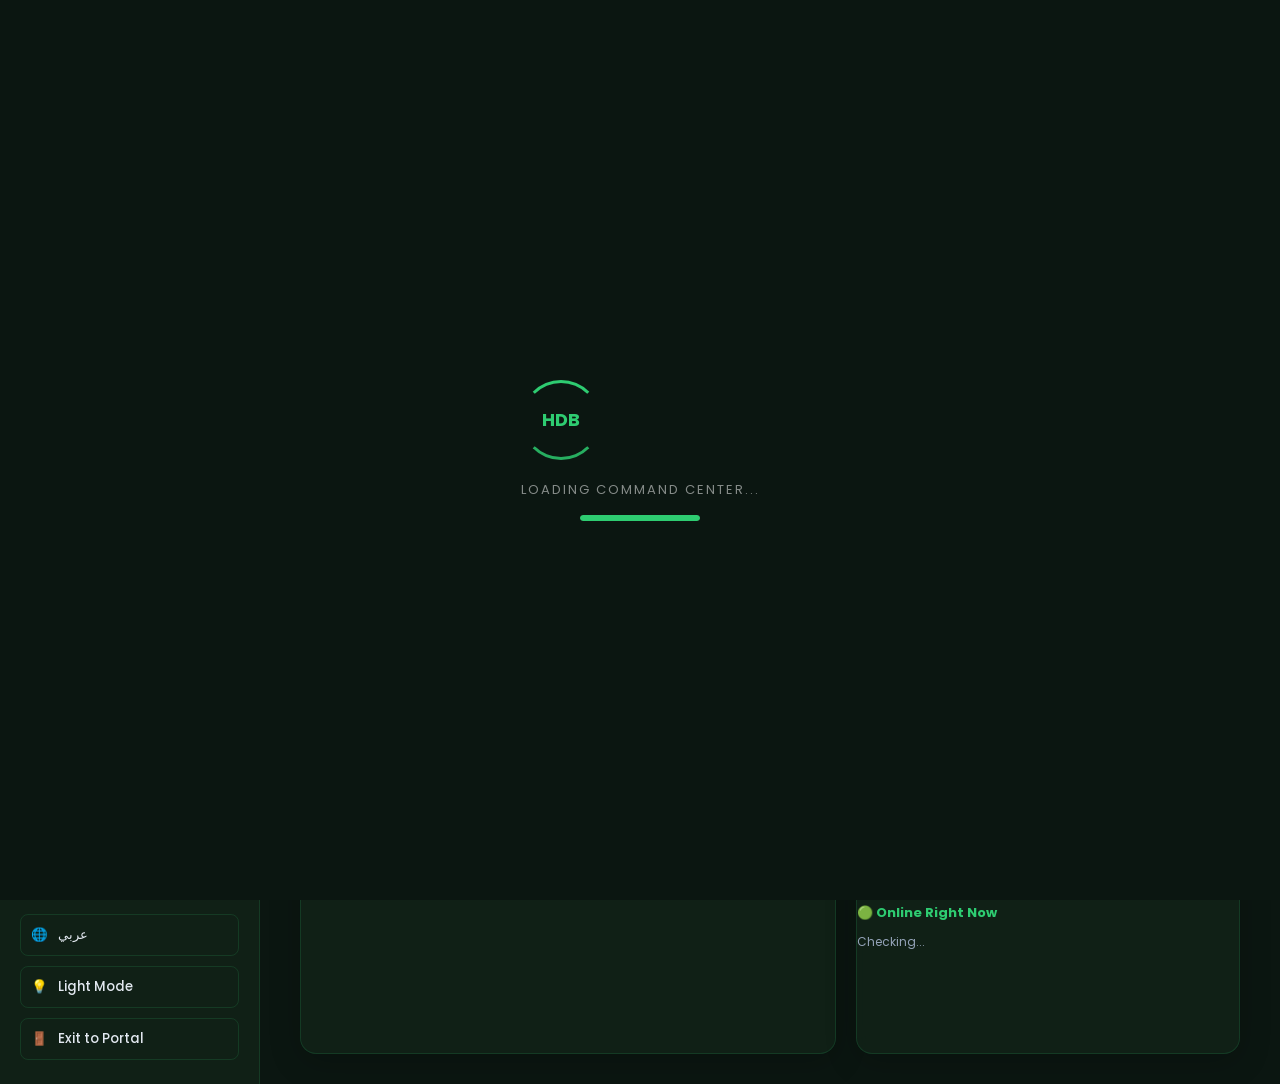
==== admin-dashboard/index.html @ 2ed412ab "Add files via upload" ====
<!DOCTYPE html>
<html lang="en" dir="ltr">
<head>
    <meta charset="UTF-8">
    <meta name="viewport" content="width=device-width, initial-scale=1.0">
    <title>HDB - Admin Command Center</title>
    <!-- Fonts: Poppins for English, Cairo for Arabic -->
    <link href="https://fonts.googleapis.com/css2?family=Poppins:wght@300;400;600;700&family=Cairo:wght@400;600;700;800&display=swap" rel="stylesheet">
    <!-- Chart.js for graphs -->
    <script src="https://cdn.jsdelivr.net/npm/chart.js"></script>
    <!-- Firebase -->
    <script src="https://www.gstatic.com/firebasejs/9.22.1/firebase-app-compat.js"></script>
    <script src="https://www.gstatic.com/firebasejs/9.22.1/firebase-firestore-compat.js"></script>
    
    <link rel="stylesheet" href="dashboard.css">
</head>
<body class="dark-theme">

    <!-- Skeleton Loader overlay -->
    <div id="loader" class="loader-overlay">
        <div style="text-align:center;">
            <div class="hdb-spinner">
                <div class="spinner-ring"></div>
                <span class="spinner-text">HDB</span>
            </div>
            <div style="margin-top:20px; color:rgba(255,255,255,0.5); font-size:13px; letter-spacing:2px;">LOADING COMMAND CENTER...</div>
            <div style="display:flex; gap:8px; justify-content:center; margin-top:15px;">
                <div style="width:120px; height:6px; background:rgba(255,255,255,0.1); border-radius:3px; overflow:hidden;"><div style="width:0%; height:100%; background:var(--primary); border-radius:3px; animation:skeletonProgress 8s linear forwards;"></div></div>
            </div>
        </div>
        <style>@keyframes skeletonProgress{to{width:100%}}</style>
    </div>

    <!-- Agent Profile Modal -->
    <div id="agentProfileModal" style="display:none; position:fixed; top:0; left:0; width:100vw; height:100vh; background:rgba(0,0,0,0.8); backdrop-filter:blur(8px); z-index:999999; justify-content:center; align-items:center;">
        <div class="glass-card" style="width: 620px; max-width:95%; padding:30px; position:relative; max-height: 90vh; overflow-y: auto;">
            <button onclick="closeAgentProfile()" style="position:absolute; top:15px; right:15px; background:rgba(255,255,255,0.1); border:none; color:white; font-size:16px; width:30px; height:30px; border-radius:50%; cursor:pointer; display:flex; justify-content:center; align-items:center;">✖</button>
            <button onclick="printAgentReport()" style="position:absolute; top:15px; right:55px; background:rgba(39,174,96,0.2); border:1px solid rgba(39,174,96,0.4); color:#2ecc71; font-size:12px; padding:4px 10px; border-radius:20px; cursor:pointer; font-weight:bold;">🖨️ Print Report</button>
            <div id="agentProfileContent">Loading...</div>
            <div id="agentSearchCloud" style="margin-top:20px; padding-top:15px; border-top:1px solid rgba(255,255,255,0.08);"></div>
        </div>
    </div>

    <!-- Custom Export Modal -->
    <div id="exportModal" style="display:none; position:fixed; top:0; left:0; width:100vw; height:100vh; background:rgba(0,0,0,0.8); backdrop-filter:blur(8px); z-index:999999; justify-content:center; align-items:center;">
        <div class="glass-card" style="width: 450px; max-width:95%; padding:30px; position:relative;">
            <button onclick="closeExportModal()" style="position:absolute; top:15px; right:15px; background:rgba(255,255,255,0.1); border:none; color:white; font-size:16px; width:30px; height:30px; border-radius:50%; cursor:pointer; display:flex; justify-content:center; align-items:center;">✖</button>
            <h2 style="margin:0 0 15px 0; color:var(--primary); display:flex; align-items:center; gap:10px;">📥 Professional Export</h2>
            <p style="font-size:13px; color:var(--text-muted); margin-bottom:20px;">Customize your report parameters below before generating the CSV.</p>
            
            <label style="display:block; margin-bottom:8px; font-size:14px; font-weight:bold;">Date Range:</label>
            <select id="exportDateRange" style="width:100%; padding:10px; border-radius:8px; border:1px solid rgba(255,255,255,0.1); background:rgba(0,0,0,0.3); color:white; margin-bottom:15px;">
                <option value="all">All Time</option>
                <option value="today">Today</option>
                <option value="week">Last 7 Days</option>
                <option value="month">Last 30 Days</option>
            </select>

            <label style="display:block; margin-bottom:8px; font-size:14px; font-weight:bold;">Data to Export:</label>
            <div style="margin-bottom:25px;">
                <label style="display:flex; align-items:center; gap:10px; margin-bottom:10px;"><input type="checkbox" id="expOverview" checked> System Overview KPIs</label>
                <label style="display:flex; align-items:center; gap:10px; margin-bottom:10px;"><input type="checkbox" id="expAgents" checked> Agents Compliance & Behavior</label>
                <label style="display:flex; align-items:center; gap:10px; margin-bottom:10px;"><input type="checkbox" id="expMails" checked> Detailed Mails Intelligence</label>
            </div>

            <button onclick="executeProfessionalExport()" style="width:100%; background:var(--primary); color:white; border:none; padding:12px; border-radius:8px; font-weight:bold; cursor:pointer; font-size:15px; transition:0.2s;" onmouseover="this.style.background='#27ae60'" onmouseout="this.style.background='var(--primary)'">Generate & Download Report</button>
        </div>
    </div>

    <div class="dashboard-wrapper">
        <!-- Sidebar Navigation -->
        <nav class="sidebar">
            <div class="logo-area" style="flex-direction: column; text-align: center; justify-content: center; padding-top: 20px;">
                <div style="background: rgba(255,255,255,0.05); padding: 10px; border-radius: 12px; margin-bottom: 10px;">
                    <img src="https://i.ibb.co/rR1NtqSF/logo.png" alt="HDB" style="width: 140px; display: block; margin: 0 auto; filter: drop-shadow(0 4px 18px rgba(39,174,96,0.2));">
                </div>
                <h2 data-i18n="admin_panel" class="sidebar-title" style="color: var(--primary);">Quality Admin</h2>
            </div>
            
            <ul class="nav-links">
                <li class="active" onclick="switchTab('overview')">
                    <span class="icon">📊</span> <span data-i18n="overview">Overview KPIs</span>
                </li>
                <li onclick="switchTab('agents')">
                    <span class="icon">👥</span> <span data-i18n="agents_monitor">Agent Behavior</span>
                </li>
                <li onclick="switchTab('mails')">
                    <span class="icon">📧</span> <span data-i18n="mail_analytics">Mail Intelligence</span>
                </li>
                <li onclick="switchTab('controls')">
                    <span class="icon">🕹️</span> <span data-i18n="master_controls">Master Controls</span>
                </li>
                <li onclick="switchTab('audit')">
                    <span class="icon">🛡️</span> <span data-i18n="security_audit">Audit Log</span>
                </li>
                <li onclick="switchTab('admincore')" style="border-top: 1px dashed rgba(255,255,255,0.1); margin-top:10px; padding-top:10px;">
                    <span class="icon">💻</span> <span>Admin Core</span>
                </li>
                <li onclick="switchTab('recycle')">
                    <span class="icon">🗑️</span> <span>Recycle Bin</span>
                    <span style="font-size:10px; background:#e74c3c; color:white; padding:2px 6px; border-radius:20px; margin-left:5px; font-weight:bold;">NEW</span>
                </li>
            </ul>

            <div class="bottom-actions">
                <button class="action-btn" onclick="toggleLanguage()">
                    🌐 <span data-i18n="switch_lang">عربي</span>
                </button>
                <button class="action-btn" onclick="toggleTheme()">
                    💡 <span data-i18n="switch_theme">Light Mode</span>
                </button>
                <button class="action-btn danger-btn" onclick="window.location.href='../Mail_tool2.html'">
                    🚪 <span data-i18n="exit_dashboard">Exit to Portal</span>
                </button>
            </div>
        </nav>

        <!-- Main Content Area -->
        <main class="main-content">
            <!-- 🔴 Global Ticker Bar -->
            <div id="tickerBar" style="background:linear-gradient(90deg,rgba(39,174,96,0.15),rgba(39,174,96,0.05)); border-bottom:1px solid rgba(39,174,96,0.2); padding:6px 20px; display:flex; align-items:center; gap:15px; overflow:hidden; white-space:nowrap;">
                <span style="font-size:11px; font-weight:bold; color:var(--primary); letter-spacing:1px; flex-shrink:0;">⚡ LIVE</span>
                <div id="tickerContent" style="display:flex; gap:40px; animation:ticker 25s linear infinite; font-size:12px; color:var(--text-muted);">Loading ticker...</div>
            </div>
            <style>@keyframes ticker { 0%{transform:translateX(0)} 100%{transform:translateX(-50%)} }</style>

            <!-- Header -->
            <header class="top-header">
                <div class="header-titles">
                    <h1 id="pageTitle" data-i18n="overview">Overview KPIs</h1>
                    <div class="live-indicator">
                        <span class="pulse-dot"></span>
                        <span data-i18n="live_feed">Live System Feed</span>
                    </div>
                </div>
                
                <!-- Latency + Date Range Filter -->
                <div class="global-filters">
                    <span id="latencyBadge" style="font-size:12px; padding:4px 10px; border-radius:20px; background:rgba(46,204,113,0.15); color:#2ecc71; margin-right:5px;">⚡ --ms</span>
                    <label style="color:var(--text-muted); font-size: 13px;" data-i18n="filter_by">Time Range:</label>
                    <select id="globalDateFilter" onchange="applyDateFilter()">
                        <option value="today" data-i18n="today">Today</option>
                        <option value="week" data-i18n="this_week">This Week</option>
                        <option value="month" data-i18n="this_month">This Month</option>
                        <option value="all" data-i18n="all_time" selected>All Time</option>
                    </select>
                    <button class="refresh-btn" onclick="forceRefresh()" title="Sync Data">🔄</button>
                    <button class="refresh-btn" onclick="openExportModal()" title="Export Professional Report" style="background:rgba(39,174,96,0.2); border-color:rgba(39,174,96,0.4);">📥 Export CSV</button>
                </div>
            </header>

            <!-- 1. OVERVIEW section -->
            <section id="view-overview" class="view-section active">
                <div class="kpi-grid">
                    <!-- KPI 1 -->
                    <div class="glass-card kpi-card flip-card-container" onclick="flipCard(this)">
                        <div class="flip-card-inner">
                            <div class="flip-card-front">
                                <span class="kpi-icon">📝</span>
                                <div class="kpi-info">
                                    <span class="kpi-val"><span class="counter" data-target="1245">0</span></span>
                                    <span class="kpi-title" data-i18n="total_mails">Total Published Mails</span>
                                </div>
                                <div class="trend positive">↑ 12% <span data-i18n="vs_last_month">vs last month</span></div>
                            </div>
                            <div class="flip-card-back">
                                <h4>Breakdown</h4>
                                <p>Urgent: 140</p>
                                <p>Updates: 800</p>
                                <p>Policies: 305</p>
                            </div>
                        </div>
                    </div>
                    <!-- KPI 2 -->
                    <div class="glass-card kpi-card flip-card-container" onclick="flipCard(this)">
                        <div class="flip-card-inner">
                            <div class="flip-card-front">
                                <span class="kpi-icon">📖</span>
                                <div class="kpi-info">
                                    <span class="kpi-val"><span class="counter" data-target="86">0</span>%</span>
                                    <span class="kpi-title" data-i18n="read_rate">Global Read Rate</span>
                                </div>
                                <div class="trend positive">↑ 4% <span data-i18n="vs_last_month">vs last month</span></div>
                            </div>
                            <div class="flip-card-back">
                                <h4>Details</h4>
                                <p>Unread Mails: <span style="color:var(--danger)">174</span></p>
                                <p>Conf. Rate: <span id="confRateVal" style="color:var(--primary); font-weight:bold;">--</span></p>
                            </div>
                        </div>
                    </div>
                    <!-- KPI 3 -->
                    <div class="glass-card kpi-card highlight-card">
                        <span class="kpi-icon">⚡</span>
                        <div class="kpi-info">
                            <span class="kpi-val"><span class="counter" data-target="42">0</span></span>
                            <span class="kpi-title" data-i18n="active_now">Agents Active Now</span>
                        </div>
                        <div class="trend neutral">Steady traffic</div>
                    </div>
                    <!-- KPI 4 -->
                    <div class="glass-card kpi-card">
                        <span class="kpi-icon">🔍</span>
                        <div class="kpi-info">
                            <span class="kpi-val"><span class="counter" data-target="312">0</span></span>
                            <span class="kpi-title" data-i18n="searches_today">Searches Today</span>
                        </div>
                        <div class="trend negative">↓ 5% <span data-i18n="vs_yesterday">vs yesterday</span></div>
                    </div>
                </div>

                <!-- Advanced Analytics Row -->
                <div class="dashboard-row" style="margin-bottom: 20px;">
                    <div class="col-4 glass-card" style="padding: 20px; display:flex; align-items:center; justify-content:space-between;">
                        <div>
                            <h3 class="card-title" style="margin:0 0 10px 0;">⚡ System Health Score</h3>
                            <p id="dailySummaryText" style="color:var(--text-muted); font-size:13px; margin-bottom:5px;">Overall engagement, compliance & activity.</p>
                            <p id="readConsistencyText" style="font-size:12px; color:#f1c40f;"></p>
                        </div>
                        <div style="text-align:right;">
                            <div style="font-size:36px; font-weight:800; color:var(--primary);" id="healthScoreVal">--</div>
                            <span style="font-size:12px; font-weight:bold;" id="healthScoreLabel">Calculating...</span>
                        </div>
                    </div>
                    <div class="col-4 glass-card" style="padding: 20px;">
                        <h3 class="card-title" style="margin:0 0 15px 0;">🏎️ Fastest Reader Today</h3>
                        <div style="display:flex; align-items:center; gap:10px;">
                            <div id="fastestAvatar" style="width:40px; height:40px; border-radius:50%; background:linear-gradient(45deg, #f1c40f, #f39c12); color:white; display:flex; align-items:center; justify-content:center; font-weight:bold; font-size:18px;">?</div>
                            <div>
                                <div id="fastestName" style="font-weight:bold; font-size:16px;">Waiting for data...</div>
                                <div id="fastestTime" style="font-size:12px; color:var(--text-muted);">Response time: --</div>
                            </div>
                        </div>
                    </div>
                    <div class="col-4 glass-card" style="padding:20px;">
                        <h3 class="card-title" style="margin:0 0 15px 0;">⏱️ Avg Response Time</h3>
                        <div style="font-size:32px; font-weight:800; color:#a78bfa;" id="avgResponseTimeVal">--</div>
                        <div style="font-size:12px; color:var(--text-muted); margin-top:5px;">Minutes from publish → first read</div>
                        <div style="margin-top:10px; font-size:13px;">🔥 Best publish hour: <strong id="bestPublishHour" style="color:var(--primary);">--</strong></div>
                    </div>
                </div>

                <!-- 🚨 Urgent Unread Alert Bar -->
                <div id="urgentAlertBar" style="display:none; background:linear-gradient(90deg,rgba(239,68,68,0.2),rgba(239,68,68,0.05)); border:1px solid rgba(239,68,68,0.4); border-radius:10px; padding:12px 20px; margin-bottom:15px; display:flex; align-items:center; justify-content:space-between; flex-wrap:wrap; gap:10px; animation:pulseRed 2s ease infinite;">
                    <div style="display:flex; align-items:center; gap:10px;">
                        <span style="font-size:20px;">🚨</span>
                        <div>
                            <strong style="color:#ef4444;">Urgent Mail Alert</strong>
                            <div id="urgentAlertText" style="font-size:13px; color:var(--text-muted);">Checking for unread urgent mails...</div>
                        </div>
                    </div>
                    <button onclick="document.getElementById('urgentAlertBar').style.display='none'" style="background:rgba(239,68,68,0.2); border:1px solid rgba(239,68,68,0.4); color:#ef4444; padding:6px 12px; border-radius:8px; cursor:pointer; font-size:12px;">Dismiss</button>
                </div>
                <style>@keyframes pulseRed{0%,100%{box-shadow:0 0 0 0 rgba(239,68,68,0.3)} 50%{box-shadow:0 0 0 8px rgba(239,68,68,0)}}</style>

                <!-- Dead Mails Alert Row -->
                <div class="dashboard-row" style="margin-bottom:20px;">
                    <div class="glass-card col-12" style="padding:15px 20px; border:1px solid rgba(239,68,68,0.2); display:flex; align-items:center; justify-content:space-between; flex-wrap:wrap; gap:10px;">
                        <div>
                            <h3 class="card-title" style="margin:0; color:var(--danger);">🪦 Dead Mails Alert</h3>
                            <p style="font-size:13px; color:var(--text-muted); margin:5px 0 0;">Mails older than 7 days with less than 30% read rate — require admin attention.</p>
                        </div>
                        <div id="deadMailsAlert" style="font-size:13px; color:var(--text-muted);">Scanning...</div>
                    </div>
                </div>

                <div class="dashboard-row">
                    <!-- Chart -->
                    <div class="glass-card col-7">
                        <h3 data-i18n="pulse_chart" class="card-title">System Pulse (Read vs Publish)</h3>
                        <div style="height: 250px;">
                            <canvas id="pulseChart"></canvas>
                        </div>
                    </div>
                    
                    <!-- Top Searches + Live Agents -->
                    <div class="glass-card col-5">
                        <h3 data-i18n="top_searches" class="card-title">🔥 Top Search Topics</h3>
                        <ul class="top-list" id="topSearchList">
                            <li><span class="list-num">1</span> <span class="list-text">Loading...</span></li>
                        </ul>
                        <!-- Live Active Agents -->
                        <div style="margin-top:15px; padding-top:15px; border-top:1px solid rgba(255,255,255,0.07);">
                            <h4 style="margin:0 0 10px 0; font-size:13px; color:var(--primary);">🟢 Online Right Now</h4>
                            <div id="liveAgentsList" style="font-size:12px; color:var(--text-muted); max-height:100px; overflow-y:auto;">Checking...</div>
                        </div>
                    </div>
                </div>
            </section>

            <!-- 2. AGENTS section -->
            <section id="view-agents" class="view-section" style="display:none;">
                <div class="kpi-grid" style="grid-template-columns:repeat(4,1fr);">
                     <div class="glass-card kpi-card">
                        <span class="kpi-icon">🛡️</span>
                        <div class="kpi-info">
                            <span class="kpi-val"><span id="totalAgentsVal">0</span></span>
                            <span class="kpi-title">Registered Agents</span>
                        </div>
                    </div>
                     <div class="glass-card kpi-card">
                        <span class="kpi-icon">⚠️</span>
                        <div class="kpi-info">
                            <span class="kpi-val"><span id="inactiveAgentsVal" style="color: var(--danger)">0</span></span>
                            <span class="kpi-title">Inactive (7d)</span>
                        </div>
                    </div>
                    <div class="glass-card kpi-card">
                        <span class="kpi-icon">🌙</span>
                        <div class="kpi-info">
                            <span class="kpi-val"><span id="absentTodayVal" style="color:#f1c40f">0</span></span>
                            <span class="kpi-title">Absent Today</span>
                        </div>
                    </div>
                    <div class="glass-card kpi-card">
                        <span class="kpi-icon">📬</span>
                        <div class="kpi-info">
                            <span class="kpi-val"><span id="totalBacklogVal" style="color:var(--danger)">0</span></span>
                            <span class="kpi-title">Total Backlog</span>
                        </div>
                        <div class="trend neutral" style="font-size:11px;">Unread across all agents</div>
                    </div>
                </div>
                <!-- Agent Search -->
                <div class="glass-card" style="padding:15px 20px; margin-top:15px;">
                    <input type="text" id="agentSearch" placeholder="🔍  Search Agents by Name or Branch..." onkeyup="filterAgents()" style="width:100%; padding:12px; border-radius:8px; border:1px solid rgba(255,255,255,0.1); background:rgba(0,0,0,0.2); color:inherit; font-size:15px;">
                </div>

                <!-- Leaderboard Row -->
                <div class="dashboard-row" style="margin-bottom: 20px;">
                    <div class="glass-card col-8" style="padding: 20px;">
                        <h3 class="card-title" style="margin-top:0;">🏆 Top Agents Leaderboard</h3>
                        <p style="color:var(--text-muted); font-size:13px; margin-bottom:15px;">Automated ranking based on read compliance and consistency.</p>
                        <div id="agentLeaderboard" style="display:flex; gap:15px; overflow-x:auto; padding-bottom:10px;">
                            <!-- injected via JS -->
                        </div>
                    </div>
                    <div class="glass-card col-4" style="padding: 20px;">
                        <h3 class="card-title" style="margin-top:0; color:#3498db;">📚 Most Referenced Mails</h3>
                        <p style="color:var(--text-muted); font-size:13px; margin-bottom:15px;">Agents frequently returning to specific mails to assist customers.</p>
                        <ul id="autoWarningLogList" style="list-style:none; padding:0; margin:0; max-height:120px; overflow-y:auto; font-size:13px;">
                            <!-- Dynamic -->
                        </ul>
                    </div>
                </div>

                <!-- Out-of-Hours Reading Log -->
                <div class="dashboard-row" style="margin-top:20px;">
                    <div class="col-12 glass-card" style="padding:20px;">
                        <h3 class="card-title" style="color:#a78bfa;">🌙 Out-of-Hours Readers</h3>
                        <p style="color:var(--text-muted); font-size:13px; margin-bottom:12px;">Agents who read mails outside standard work hours (before 8AM or after 6PM).</p>
                        <div id="outOfHoursList" style="max-height:150px; overflow-y:auto; font-size:13px;"><span style="color:var(--text-muted);">Loading...</span></div>
                    </div>
                </div>

                <div class="agent-cards-grid" id="agentsGrid">
                    <!-- Agent cards injected by JS -->
                </div>
            </section>

            <!-- 3. MAILS section -->
            <section id="view-mails" class="view-section" style="display:none;">
                <div class="kpi-grid" style="grid-template-columns: repeat(4, 1fr);">
                    <div class="glass-card kpi-card">
                        <span class="kpi-icon">⏰</span>
                        <div class="kpi-info">
                            <span class="kpi-val"><span id="peakHourVal">--</span></span>
                            <span class="kpi-title">Peak Reading Hour</span>
                        </div>
                    </div>
                    <div class="glass-card kpi-card">
                        <span class="kpi-icon">📊</span>
                        <div class="kpi-info">
                            <span class="kpi-val"><span id="avgReadsVal">0</span></span>
                            <span class="kpi-title">Avg Reads per Mail</span>
                        </div>
                    </div>
                    <div class="glass-card kpi-card" style="border:1px solid rgba(239, 68, 68, 0.3);">
                        <span class="kpi-icon">⚡</span>
                        <div class="kpi-info">
                            <span class="kpi-val"><span id="urgentResponseVal">--</span></span>
                            <span class="kpi-title">Urgent Response Time</span>
                        </div>
                        <div class="trend neutral" style="font-size:11px;">vs Normal: <span id="normalResponseVal">--</span></div>
                    </div>
                    <div class="glass-card kpi-card">
                        <span class="kpi-icon">📌</span>
                        <div class="kpi-info">
                            <span class="kpi-val"><span id="topPinnedCountVal">0</span></span>
                            <span class="kpi-title">Most Pinned Mail</span>
                        </div>
                        <div class="trend neutral" style="font-size:11px;" id="topPinnedNameVal">--</div>
                    </div>
                </div>

                <div class="dashboard-row" style="margin-top: 20px;">
                    <div class="col-7 glass-card" style="padding: 20px;">
                        <h3 class="card-title">Reading Heatmap (24h)</h3>
                        <div style="position: relative; height: 200px; width: 100%;">
                            <canvas id="heatmapChart"></canvas>
                        </div>
                    </div>

                    <div class="col-5 glass-card" style="padding: 20px;">
                        <h3 class="card-title">Top Mailing Engagement</h3>
                        <ul class="top-list" id="topMailsList">
                           <!-- Dynamic -->
                        </ul>
                    </div>
                </div>

                <!-- Secondary Intelligence Row -->
                <div class="dashboard-row" style="margin-top: 20px;">
                    <div class="col-6 glass-card" style="padding: 20px;">
                        <h3 class="card-title">🍩 Engagement by Content Type</h3>
                        <div style="position: relative; height: 200px; width: 100%; display:flex; justify-content:center;">
                            <canvas id="categoryChart"></canvas>
                        </div>
                    </div>
                    <div class="col-6 glass-card" style="padding: 20px;">
                        <h3 class="card-title">👨‍💻 Admin Productivity</h3>
                        <p style="color:var(--text-muted); font-size:13px; margin-bottom:15px;">Number of mails created by each admin quality team member.</p>
                        <ul class="top-list" id="adminProductivityList">
                           <!-- Dynamic -->
                        </ul>
                    </div>
                </div>

                <!-- Mail Lifecycle Chart + Department Comparison -->
                <div class="dashboard-row" style="margin-top:20px;">
                    <div class="col-7 glass-card" style="padding:20px;">
                        <h3 class="card-title">📈 Mail Lifecycle (Publish → Peak → Decline)</h3>
                        <p style="color:var(--text-muted); font-size:13px; margin-bottom:10px;">Select a mail to see its read activity over time.</p>
                        <select id="lifecyclMailSelect" onchange="updateLifecycleChart()" style="width:100%; padding:8px; border-radius:8px; border:1px solid rgba(255,255,255,0.1); background:rgba(0,0,0,0.3); color:white; margin-bottom:10px; font-family:inherit;"><option value="">-- Select a Mail --</option></select>
                        <div style="height:180px;"><canvas id="lifecycleChart"></canvas></div>
                    </div>
                    <div class="col-5 glass-card" style="padding:20px;">
                        <h3 class="card-title">🏢 Department Comparison</h3>
                        <p style="color:var(--text-muted); font-size:13px; margin-bottom:10px;">Read rate by agent branch/department.</p>
                        <div style="height:180px;"><canvas id="deptChart"></canvas></div>
                    </div>
                </div>

                <!-- Duplicate Detector -->
                <div class="dashboard-row" style="margin-top:20px;">
                    <div class="glass-card col-12" style="padding:15px 20px; border:1px solid rgba(241,196,15,0.2);">
                        <div style="display:flex; align-items:center; justify-content:space-between; flex-wrap:wrap; gap:10px;">
                            <div>
                                <h3 class="card-title" style="margin:0; color:#f1c40f;">⚠️ Duplicate Mail Detector</h3>
                                <p style="font-size:13px; color:var(--text-muted); margin:5px 0 0;">Mails with very similar titles that may be duplicates — review to avoid agent confusion.</p>
                            </div>
                            <div id="duplicateMailsList" style="font-size:13px;">Scanning for duplicates...</div>
                        </div>
                    </div>
                </div>
            </section>

             <!-- 4. CONTROLS section -->
             <section id="view-controls" class="view-section" style="display:none;">
                <div class="dashboard-row" style="margin-bottom:20px;">
                    <!-- Emergency Broadcast -->
                    <div class="col-4 glass-card" style="padding: 20px;">
                        <h3 class="card-title" style="color: var(--danger)">🚨 Emergency Broadcast</h3>
                        <p style="color: var(--text-muted); font-size: 13px; margin-bottom: 15px;">Instantly push an unskippable popup to all logged-in agents.</p>
                        <input type="text" id="emergencyTitle" placeholder="Broadcast Title..." style="width: 100%; padding: 10px; border-radius: 8px; border: 1px solid rgba(239, 68, 68, 0.3); background: rgba(0,0,0,0.2); color: inherit; margin-bottom: 8px;">
                        <textarea id="emergencyMessage" placeholder="Type urgent message here..." style="width: 100%; padding: 10px; border-radius: 8px; border: 1px solid rgba(239, 68, 68, 0.3); background: rgba(0,0,0,0.2); color: inherit; height: 70px; margin-bottom: 12px; resize:none; font-family:inherit;"></textarea>
                        <button onclick="sendEmergencyBroadcast()" style="width: 100%; background: var(--danger); color: white; border: none; padding: 12px; border-radius: 8px; font-weight: bold; cursor: pointer; font-size:14px;">📡 Push Global Broadcast</button>
                    </div>

                    <!-- Force Read + Personal Warning -->
                    <div class="col-4 glass-card" style="padding:20px;">
                        <h3 class="card-title" style="color:#a78bfa;">👁️ Force Read a Mail</h3>
                        <p style="color:var(--text-muted); font-size:13px; margin-bottom:12px;">Force a popup on an agent's screen that requires them to open a specific mail before continuing.</p>
                        <input type="text" id="forceReadAgentSearch" placeholder="🔍 Search agent..." onkeyup="filterSelect('forceReadAgentSearch', 'forceReadAgent')" style="width:100%; padding:6px 10px; border-radius:8px 8px 0 0; border:1px solid rgba(167,139,250,0.3); border-bottom:none; background:rgba(0,0,0,0.3); color:inherit; font-size:12px; margin-bottom:0; font-family:inherit; outline:none;">
                        <select id="forceReadAgent" style="width:100%; padding:10px; border-radius:0 0 8px 8px; border:1px solid rgba(167,139,250,0.3); background:rgba(0,0,0,0.2); color:inherit; margin-bottom:8px; font-family:inherit;">
                            <option value="all">📢 All Agents</option>
                        </select>
                        <input type="text" id="forceReadMailCode" placeholder="Mail Code to force-read (e.g. QT-001)" style="width:100%; padding:10px; border-radius:8px; border:1px solid rgba(167,139,250,0.3); background:rgba(0,0,0,0.2); color:inherit; margin-bottom:12px; font-family:inherit;">
                        <button onclick="sendForceRead()" style="width:100%; background:rgba(167,139,250,0.2); color:#a78bfa; border:1px solid rgba(167,139,250,0.4); padding:10px; border-radius:8px; font-weight:bold; cursor:pointer;">👁️ Send Force-Read Order</button>

                        <h3 class="card-title" style="color:#f1c40f; margin-top:20px; border-top:1px dashed rgba(255,255,255,0.1); padding-top:20px;">⚡ Personal Warning</h3>
                        <input type="text" id="warnAgentSearch" placeholder="🔍 Search agent..." onkeyup="filterSelect('warnAgentSearch', 'warnAgent')" style="width:100%; padding:6px 10px; border-radius:8px 8px 0 0; border:1px solid rgba(241,196,15,0.3); border-bottom:none; background:rgba(0,0,0,0.3); color:inherit; font-size:12px; margin-bottom:0; font-family:inherit; outline:none;">
                        <select id="warnAgent" style="width:100%; padding:10px; border-radius:0 0 8px 8px; border:1px solid rgba(241,196,15,0.3); background:rgba(0,0,0,0.2); color:inherit; margin-bottom:8px; font-family:inherit;">
                            <option value="">Select Agent...</option>
                        </select>
                        <input type="text" id="warnMessage" placeholder="Warning message..." style="width:100%; padding:10px; border-radius:8px; border:1px solid rgba(241,196,15,0.3); background:rgba(0,0,0,0.2); color:inherit; margin-bottom:12px; font-family:inherit;">
                        <button onclick="sendPersonalWarning()" style="width:100%; background:rgba(241,196,15,0.15); color:#f1c40f; border:1px solid rgba(241,196,15,0.4); padding:10px; border-radius:8px; font-weight:bold; cursor:pointer;">⚡ Send Warning</button>
                    </div>

                    <!-- Welcome msg + Quick Actions -->
                    <div class="col-4 glass-card" style="padding:20px;">
                        <h3 class="card-title" style="color:var(--primary);">💬 Welcome Message</h3>
                        <p style="color:var(--text-muted); font-size:13px; margin-bottom:12px;">Change the dynamic greeting shown on the agents' portal login page.</p>
                        <textarea id="welcomeMsgInput" placeholder="Enter new welcome message..." style="width:100%; padding:10px; border-radius:8px; border:1px solid rgba(39,174,96,0.3); background:rgba(0,0,0,0.2); color:inherit; height:70px; margin-bottom:12px; resize:none; font-family:inherit;"></textarea>
                        <button onclick="updateWelcomeMessage()" style="width:100%; background:var(--primary); color:#000; border:none; padding:10px; border-radius:8px; font-weight:bold; cursor:pointer; margin-bottom:20px;">💾 Save Welcome Message</button>

                        <h3 class="card-title" style="border-top:1px dashed rgba(255,255,255,0.1); padding-top:20px;">🛠️ Quick Actions</h3>
                        <div style="display:flex; flex-direction:column; gap:8px; margin-top:12px;">
                            <button onclick="clearAllSearchHistory()" style="background:rgba(255,255,255,0.05); color:var(--text-main); border:1px solid var(--border-color); padding:10px; border-radius:8px; cursor:pointer; text-align:left;">🧹 Clear All Search Logs</button>
                            <button onclick="purgeOldBroadcasts()" style="background:rgba(255,255,255,0.05); color:var(--text-main); border:1px solid var(--border-color); padding:10px; border-radius:8px; cursor:pointer; text-align:left;">🗑️ Purge Old Broadcasts</button>
                        </div>
                        <!-- System Lock / Maintenance Mode -->
                        <div style="margin-top:20px; padding-top:20px; border-top:1px dashed rgba(255,255,255,0.1);">
                            <h3 class="card-title" style="color:#ef4444; margin:0 0 8px 0;">🔒 System Lock (Maintenance)</h3>
                            <p style="color:var(--text-muted); font-size:12px; margin-bottom:12px;">Block all agents from accessing the portal — shows maintenance message instead.</p>
                            <div style="display:flex; gap:8px;">
                                <button onclick="setMaintenanceMode(true)" style="flex:1; background:rgba(239,68,68,0.15); color:#ef4444; border:1px solid rgba(239,68,68,0.3); padding:9px; border-radius:8px; cursor:pointer; font-weight:bold; font-size:13px;">🔒 Lock System</button>
                                <button onclick="setMaintenanceMode(false)" style="flex:1; background:rgba(39,174,96,0.15); color:var(--primary); border:1px solid rgba(39,174,96,0.3); padding:9px; border-radius:8px; cursor:pointer; font-weight:bold; font-size:13px;">🔓 Unlock System</button>
                            </div>
                            <div id="maintenanceStatus" style="margin-top:8px; font-size:12px; color:var(--text-muted); text-align:center;">Status: Checking...</div>
                        </div>
                    </div>
                </div>

                <!-- Railway Timeline + Agent Poll -->
                <div class="dashboard-row" style="margin-bottom:20px; margin-top:10px;">
                    <div class="col-7 glass-card" style="padding:20px;">
                        <h3 class="card-title" style="color:#60a5fa;">🚂 Scheduled Mails — Railway Timeline</h3>
                        <p style="color:var(--text-muted); font-size:13px; margin-bottom:15px;">Visual pipeline of all upcoming scheduled mails sorted by publish time.</p>
                        <div id="railwayTimeline" style="position:relative; padding-left:25px; max-height:250px; overflow-y:auto;">Loading...</div>
                    </div>
                    <div class="col-5 glass-card" style="padding:20px; border:1px solid rgba(167,139,250,0.2);">
                        <h3 class="card-title" style="color:#a78bfa;">📊 Quick Agent Poll</h3>
                        <p style="color:var(--text-muted); font-size:13px; margin-bottom:12px;">Send a hidden one-question poll that appears on agent screens.</p>
                        <input type="text" id="pollQuestion" placeholder="Poll question (e.g. Is the system fast enough?)" style="width:100%; padding:9px; border-radius:8px; border:1px solid rgba(167,139,250,0.3); background:rgba(0,0,0,0.2); color:inherit; margin-bottom:8px; font-family:inherit; font-size:13px;">
                        <div style="display:flex; gap:6px; margin-bottom:8px;">
                            <input type="text" id="pollOpt1" placeholder="Option 1 (Yes)" style="flex:1; padding:7px; border-radius:8px; border:1px solid rgba(255,255,255,0.1); background:rgba(0,0,0,0.2); color:inherit; font-family:inherit; font-size:12px;">
                            <input type="text" id="pollOpt2" placeholder="Option 2 (No)" style="flex:1; padding:7px; border-radius:8px; border:1px solid rgba(255,255,255,0.1); background:rgba(0,0,0,0.2); color:inherit; font-family:inherit; font-size:12px;">
                        </div>
                        <button onclick="sendAgentPoll()" style="width:100%; background:rgba(167,139,250,0.2); color:#a78bfa; border:1px solid rgba(167,139,250,0.4); padding:10px; border-radius:8px; font-weight:bold; cursor:pointer;">📤 Launch Poll</button>
                        <div id="pollResults" style="margin-top:12px; font-size:12px;"></div>
                    </div>
                </div>

                <div class="dashboard-row">

                    <!-- Action Audit Log -->
                    <div class="col-7 glass-card" style="padding: 20px;">
                        <h3 class="card-title">📝 Global Audit Log</h3>
                        <p style="color: var(--text-muted); font-size: 13px; margin-bottom: 20px;">Real-time feed of all modifications happening across the core mail system.</p>
                        
                        <div id="auditLogFeed" style="max-height: 250px; overflow-y: auto; padding-right: 10px;">
                            <!-- Dynamic Audit Items -->
                        </div>
                    </div>
                </div>
            </section>

            <!-- 6. ADMIN CORE section -->
            <section id="view-admincore" class="view-section" style="display:none;">

                <!-- KPIs Row -->
                <div class="kpi-grid" style="grid-template-columns: repeat(4, 1fr); margin-bottom: 20px;">
                    <div class="glass-card kpi-card" style="padding:20px;">
                        <span class="kpi-icon">🎯</span>
                        <div class="kpi-info">
                            <span class="kpi-val" id="qualityDefectRate">--</span>
                            <span class="kpi-title">Quality Defect Rate</span>
                        </div>
                        <div class="trend neutral" style="font-size:11px;">% of mails edited post-publish</div>
                    </div>
                    <div class="glass-card kpi-card" style="padding:20px;">
                        <span class="kpi-icon">👨‍💼</span>
                        <div class="kpi-info">
                            <span class="kpi-val" id="totalAdminsVal">--</span>
                            <span class="kpi-title">Total Admins</span>
                        </div>
                        <div class="trend neutral" style="font-size:11px;">Quality team members</div>
                    </div>
                    <div class="glass-card kpi-card" style="padding:20px;">
                        <span class="kpi-icon">📌</span>
                        <div class="kpi-info">
                            <span class="kpi-val" style="font-size:16px;" id="forcePinStatus">No mail pinned</span>
                            <span class="kpi-title">Force-Pinned Mail</span>
                        </div>
                        <div class="trend neutral" style="font-size:11px;">Shown to ALL agents on portal</div>
                    </div>
                    <div class="glass-card kpi-card" style="padding:20px; grid-column: span 2;">
                        <span class="kpi-icon">💾</span>
                        <div class="kpi-info" style="width:100%;">
                            <div style="display:flex; justify-content:space-between; width:100%;">
                                <span class="kpi-title" style="margin:0; font-size:16px;">Firebase Storage Capacity</span>
                                <span class="trend neutral" style="font-size:11px;" id="dbForecastVal">Calculating...</span>
                            </div>
                            <div style="width:100%; background:rgba(0,0,0,0.3); border-radius:10px; height:8px; position:relative; overflow:hidden; margin:10px 0;">
                                <div id="firebaseProgressBar" style="position:absolute; top:0; left:0; height:100%; width:0%; background:var(--primary); transition:width 0.5s;"></div>
                            </div>
                            <div style="display:flex; justify-content:space-between; font-size:12px; color:var(--text-muted);">
                                <span>Used: <strong style="color:white;" id="payloadWeightVal">--</strong></span>
                                <span>Total: <strong style="color:white;">1024.0 MB (1GB)</strong></span>
                            </div>
                        </div>
                    </div>
                </div>

                <!-- Drafts + Dead Searches -->
                <div class="dashboard-row" style="margin-bottom: 20px;">
                    <div class="col-6 glass-card" style="padding: 20px;">
                        <h3 class="card-title">🗂️ Drafts Pipeline</h3>
                        <p style="color:var(--text-muted); font-size:13px; margin-bottom:15px;">Mails saved as drafts awaiting final review &amp; publication.</p>
                        <ul id="draftsPipelineList" style="list-style:none; padding:0; margin:0; max-height:200px; overflow-y:auto;">
                            <li style="color:var(--text-muted);">Loading...</li>
                        </ul>
                    </div>
                    <div class="col-6 glass-card" style="padding: 20px; border: 1px solid rgba(239,68,68,0.25);">
                        <h3 class="card-title" style="color:var(--danger);">❌ Dead Searches Analyzer</h3>
                        <p style="color:var(--text-muted); font-size:13px; margin-bottom:15px;">Keywords agents searched that returned 0 matching mails — content gaps to fill.</p>
                        <ul id="deadSearchesList" style="list-style:none; padding:0; margin:0; max-height:200px; overflow-y:auto;">
                            <li style="color:var(--text-muted);">Loading...</li>
                        </ul>
                    </div>
                </div>

                <!-- Scheduled Mails + Force Pin -->
                <div class="dashboard-row">
                    <div class="col-6 glass-card" style="padding: 20px;">
                        <h3 class="card-title">⏰ Upcoming Scheduled Mails</h3>
                        <p style="color:var(--text-muted); font-size:13px; margin-bottom:15px;">Next mails set to auto-publish.</p>
                        <ul id="scheduledMailsList" style="list-style:none; padding:0; margin:0; max-height:220px; overflow-y:auto;">
                            <li style="color:var(--text-muted);">Loading...</li>
                        </ul>
                    </div>
                    <div class="col-6 glass-card" style="padding: 20px; border: 1px solid rgba(39,174,96,0.3);">
                        <h3 class="card-title" style="color:var(--primary);">📌 Force Pin a Mail</h3>
                        <p style="color:var(--text-muted); font-size:13px; margin-bottom:15px;">Force a specific mail to appear pinned at the top of every agent's screen globally.</p>
                        <div style="display:flex; gap:10px; margin-bottom:15px;">
                            <input type="text" id="forcePinCode" placeholder="Enter Mail Code (e.g. QT-001)..." style="flex:1; padding:10px; border-radius:8px; border:1px solid var(--border-color); background:rgba(0,0,0,0.2); color:inherit; font-family:inherit;">
                            <button onclick="forcePinMail()" style="background:var(--primary); color:#000; font-weight:bold; border:none; padding:10px 20px; border-radius:8px; cursor:pointer; white-space:nowrap;">📌 Pin It</button>
                        </div>
                        <button onclick="unForcePinMail()" style="width:100%; background:rgba(239,68,68,0.1); color:var(--danger); border:1px solid rgba(239,68,68,0.3); padding:10px; border-radius:8px; cursor:pointer; font-weight:bold;">🗑️ Remove Current Force-Pin</button>
                    </div>
                </div>

            </section>

            <!-- 7. RECYCLE BIN section -->
            <section id="view-recycle" class="view-section" style="display:none;">
                <div class="glass-card" style="padding:25px; border:1px solid rgba(239,68,68,0.2);">
                    <div style="display:flex; align-items:center; justify-content:space-between; margin-bottom:20px;">
                        <div>
                            <h2 style="margin:0; color:var(--danger); display:flex; align-items:center; gap:10px;">🗑️ Recycle Bin</h2>
                            <p style="color:var(--text-muted); font-size:13px; margin:5px 0 0;">All deleted mails — restore or permanently delete.</p>
                        </div>
                        <button onclick="permanentDeleteAll()" style="background:rgba(239,68,68,0.15); color:var(--danger); border:1px solid rgba(239,68,68,0.3); padding:10px 18px; border-radius:8px; cursor:pointer; font-weight:bold; font-size:13px;">💥 Empty Recycle Bin</button>
                    </div>
                    <div id="recycleBinList" style="max-height:400px; overflow-y:auto;">
                        <div style="text-align:center; padding:40px; color:var(--text-muted);">Loading deleted mails...</div>
                    </div>
                </div>
            </section>

        </main>
    </div>

    <!-- Cinematic Focus Overlay -->
    <div id="cinematicOverlay" style="display:none; position:fixed; top:0; left:0; width:100vw; height:100vh; background:rgba(0,0,0,0.85); z-index:99998; backdrop-filter:blur(3px); pointer-events:none;"></div>

    <script src="dashboard.js"></script>
</body>
</html>
---- admin-dashboard/dashboard.css ----
/* Base HDB Colors: Green & Grey */
:root {
    --bg-main: #0B1611; /* Very dark green/grey */
    --bg-sidebar: #102016;
    --bg-card: rgba(20, 40, 28, 0.6);
    --border-color: rgba(46, 204, 113, 0.15); /* Green tint border */
    
    --primary: #2ECC71; /* HDB Neon Green */
    --primary-glow: rgba(46, 204, 113, 0.4);
    --secondary: #27AE60; /* Darker Green */
    --text-main: #E2E8F0;
    --text-muted: #94A3B8;
    
    --danger: #EF4444;
    --success: #10B981;
    
    --font-en: 'Poppins', sans-serif;
    --font-ar: 'Cairo', sans-serif;
}

body.light-theme {
    --bg-main: #F4F6F6; /* Light grey */
    --bg-sidebar: #FFFFFF;
    --bg-card: #FFFFFF;
    --border-color: #E2E8F0;
    
    --primary: #27AE60; 
    --secondary: #219A52;
    --text-main: #2C3E50;
    --text-muted: #7F8C8D;
}

* {
    box-sizing: border-box;
    margin: 0;
    padding: 0;
}

body {
    font-family: var(--font-en);
    background-color: var(--bg-main);
    color: var(--text-main);
    overflow-x: hidden;
    transition: background-color 0.4s ease, color 0.4s ease;
}

body[dir="rtl"] {
    font-family: var(--font-ar);
}

/* Layout */
.dashboard-wrapper {
    display: flex;
    min-height: 100vh;
}

/* Sidebar */
.sidebar {
    width: 260px;
    background-color: var(--bg-sidebar);
    border-right: 1px solid var(--border-color);
    display: flex;
    flex-direction: column;
    padding: 24px 0;
    transition: all 0.3s ease;
}

body[dir="rtl"] .sidebar {
    border-right: none;
    border-left: 1px solid var(--border-color);
}

.logo-area {
    display: flex;
    align-items: center;
    gap: 15px;
    padding: 0 24px 30px;
    border-bottom: 1px solid rgba(255,255,255,0.05);
}

.hdb-logo-box {
    width: 45px;
    height: 45px;
    background: linear-gradient(135deg, var(--primary), var(--secondary));
    border-radius: 12px;
    display: flex;
    align-items: center;
    justify-content: center;
    font-weight: bold;
    font-size: 14px;
    color: #fff;
    box-shadow: 0 4px 15px var(--primary-glow);
}

.sidebar-title {
    font-size: 18px;
    font-weight: 600;
    letter-spacing: 0.5px;
}

.nav-links {
    list-style: none;
    margin-top: 20px;
    flex: 1;
}

.nav-links li {
    padding: 15px 24px;
    margin: 8px 15px;
    border-radius: 10px;
    cursor: pointer;
    transition: all 0.3s ease;
    display: flex;
    align-items: center;
    gap: 12px;
    color: var(--text-muted);
}

.nav-links li:hover {
    background: rgba(255,255,255,0.03);
    color: var(--primary);
}

.nav-links li.active {
    background: linear-gradient(90deg, rgba(212,175,55,0.15) 0%, transparent 100%);
    color: var(--primary);
    border-left: 3px solid var(--primary);
}

body[dir="rtl"] .nav-links li.active {
    border-left: none;
    border-right: 3px solid var(--primary);
    background: linear-gradient(-90deg, rgba(212,175,55,0.15) 0%, transparent 100%);
}

.bottom-actions {
    padding: 0 20px;
    display: flex;
    flex-direction: column;
    gap: 10px;
}

.action-btn {
    background: transparent;
    border: 1px solid var(--border-color);
    color: var(--text-main);
    padding: 10px;
    border-radius: 8px;
    cursor: pointer;
    display: flex;
    align-items: center;
    gap: 10px;
    transition: 0.3s;
    font-family: inherit;
    font-weight: 500;
}

.action-btn:hover {
    background: rgba(255,255,255,0.05);
}

.danger-btn:hover {
    background: rgba(239, 68, 68, 0.1);
    color: var(--danger);
    border-color: var(--danger);
}

/* Main Content */
.main-content {
    flex: 1;
    padding: 30px 40px;
    overflow-y: auto;
    position: relative;
}

.main-content::before {
    content: '';
    position: absolute;
    top: 50%;
    left: 50%;
    transform: translate(-50%, -50%);
    width: 450px;
    height: 450px;
    background-image: url('https://i.ibb.co/KcS08Cxn/watermark.png');
    background-size: contain;
    background-position: center;
    background-repeat: no-repeat;
    opacity: 0.04;
    pointer-events: none;
    z-index: 0;
}

.top-header {
    display: flex;
    justify-content: space-between;
    align-items: flex-end;
    margin-bottom: 40px;
}

#pageTitle {
    font-size: 28px;
    margin-bottom: 5px;
}

.live-indicator {
    display: flex;
    align-items: center;
    gap: 8px;
    color: var(--success);
    font-size: 13px;
    font-weight: 600;
}

.pulse-dot {
    width: 8px;
    height: 8px;
    background-color: var(--success);
    border-radius: 50%;
    box-shadow: 0 0 10px var(--success);
    animation: pulse 1.5s infinite;
}

@keyframes pulse {
    0% { transform: scale(0.95); box-shadow: 0 0 0 0 rgba(16, 185, 129, 0.7); }
    70% { transform: scale(1); box-shadow: 0 0 0 6px rgba(16, 185, 129, 0); }
    100% { transform: scale(0.95); box-shadow: 0 0 0 0 rgba(16, 185, 129, 0); }
}

.global-filters {
    display: flex;
    align-items: center;
    gap: 10px;
    background: var(--bg-card);
    padding: 10px 20px;
    border-radius: 12px;
    border: 1px solid var(--border-color);
    backdrop-filter: blur(10px);
}

.global-filters select {
    background: transparent;
    border: none;
    color: var(--primary);
    font-weight: bold;
    font-family: inherit;
    outline: none;
    cursor: pointer;
}

.refresh-btn {
    background: none;
    border: none;
    color: var(--text-main);
    cursor: pointer;
    transition: transform 0.3s;
}
.refresh-btn:hover {
    transform: rotate(180deg);
}

/* Glassmorphism Cards */
.glass-card {
    background: var(--bg-card);
    backdrop-filter: blur(12px);
    border: 1px solid var(--border-color);
    border-radius: 16px;
    box-shadow: 0 8px 32px rgba(0, 0, 0, 0.2);
    transition: transform 0.3s ease, box-shadow 0.3s ease;
}

.glass-card:hover {
    box-shadow: 0 12px 40px rgba(0,0,0,0.3);
}

/* KPIs */
.kpi-grid {
    display: grid;
    grid-template-columns: repeat(4, 1fr);
    gap: 20px;
    margin-bottom: 30px;
}

.kpi-card {
    padding: 20px;
    display: flex;
    flex-direction: column;
    justify-content: space-between;
    min-height: 130px;
    position: relative;
    cursor: pointer;
}

.kpi-icon {
    font-size: 24px;
    position: absolute;
    top: 20px;
    right: 20px;
    background: rgba(255,255,255,0.05);
    width: 40px;
    height: 40px;
    display: flex;
    align-items: center;
    justify-content: center;
    border-radius: 10px;
}

body[dir="rtl"] .kpi-icon {
    right: auto;
    left: 20px;
}

.kpi-val {
    font-size: 32px;
    font-weight: 700;
    color: var(--text-main);
    display: block;
    margin-top: 10px;
}

.kpi-title {
    font-size: 13px;
    color: var(--text-muted);
}

.trend {
    font-size: 12px;
    margin-top: 15px;
    font-weight: 600;
}
.trend.positive { color: var(--success); }
.trend.negative { color: var(--danger); }
.trend.neutral { color: var(--text-muted); }

.highlight-card {
    border-left: 4px solid var(--primary);
}

body[dir="rtl"] .highlight-card {
    border-left: 1px solid var(--border-color);
    border-right: 4px solid var(--primary);
}

/* Flip Cards Effect */
.flip-card-container {
    perspective: 1000px;
}
.flip-card-inner {
    position: relative;
    width: 100%;
    height: 100%;
    text-align: left;
    transition: transform 0.6s cubic-bezier(0.4, 0.2, 0.2, 1);
    transform-style: preserve-3d;
}
body[dir="rtl"] .flip-card-inner { text-align: right; }

.flip-card-container.flipped .flip-card-inner {
    transform: rotateY(180deg);
}

.flip-card-front, .flip-card-back {
    width: 100%;
    height: 100%;
    -webkit-backface-visibility: hidden;
    backface-visibility: hidden;
    position: absolute;
    top: 0; left: 0;
}

.flip-card-front {
    /* visible by default */
}

.flip-card-back {
    transform: rotateY(180deg);
    display: flex;
    flex-direction: column;
    justify-content: center;
}
.flip-card-back h4 { color: var(--primary); margin-bottom: 10px;}
.flip-card-back p { font-size: 13px; margin: 3px 0; color: #ccc;}

/* Dashboard Rows & Cols */
.dashboard-row {
    display: flex;
    gap: 20px;
}
.col-7 { flex: 7; }
.col-5 { flex: 5; }

.card-title {
    font-size: 16px;
    margin: 20px 20px 10px;
    color: var(--primary);
}

/* Top Searches List */
.top-list {
    list-style: none;
    padding: 0 20px 20px;
}

.top-list li {
    display: flex;
    align-items: center;
    padding: 12px 0;
    border-bottom: 1px solid rgba(255,255,255,0.05);
}
.top-list li:last-child { border-bottom: none; }

.list-num {
    font-weight: bold;
    color: var(--text-muted);
    width: 25px;
}
.list-text {
    flex: 1;
    font-size: 14px;
}
.badge {
    padding: 4px 10px;
    border-radius: 20px;
    font-size: 11px;
    font-weight: bold;
}
.badge.gold { background: rgba(212, 175, 55, 0.2); color: var(--primary); }
.badge.blue { background: rgba(30, 58, 138, 0.3); color: #60A5FA; }
.badge.grey { background: rgba(255, 255, 255, 0.05); color: var(--text-muted); }

/* Loader */
.loader-overlay {
    position: fixed; inset: 0;
    background: var(--bg-main);
    z-index: 9999;
    display: flex;
    justify-content: center;
    align-items: center;
    transition: opacity 0.5s ease;
}

.hdb-spinner {
    position: relative;
    width: 80px; height: 80px;
}
.spinner-ring {
    position: absolute;
    inset: 0;
    border: 3px solid transparent;
    border-top-color: var(--primary);
    border-bottom-color: var(--secondary);
    border-radius: 50%;
    animation: spin 1s linear infinite;
}
.spinner-text {
    position: absolute;
    inset: 0;
    display: flex;
    align-items: center;
    justify-content: center;
    font-weight: bold;
    color: var(--primary);
    font-size: 18px;
}

@keyframes spin { 100% { transform: rotate(360deg); } }

/* Agent Cards */
.agent-cards-grid {
    display: grid;
    grid-template-columns: repeat(auto-fill, minmax(320px, 1fr));
    gap: 20px;
    margin-top: 20px;
}
.agent-card {
    background: var(--bg-card);
    border: 1px solid var(--border-color);
    backdrop-filter: blur(10px);
    border-radius: 12px;
    padding: 20px;
    transition: transform 0.3s;
}
.agent-card:hover { transform: translateY(-5px); box-shadow: 0 10px 20px rgba(46, 204, 113, 0.1); }
.agent-header { display: flex; align-items: center; gap: 15px; margin-bottom: 15px; }
.agent-avatar { width: 50px; height: 50px; border-radius: 50%; background: var(--primary); display: flex; align-items: center; justify-content: center; font-size: 20px; color: white; font-weight: bold; }
.agent-name { font-size: 18px; font-weight: bold; color: var(--text-main); margin: 0; }
.agent-role { font-size: 12px; color: var(--text-muted); opacity: 0.8; text-transform: uppercase; }
.agent-stats { display: flex; justify-content: space-between; margin-bottom: 15px; border-top: 1px dashed rgba(255,255,255,0.1); border-bottom: 1px dashed rgba(255,255,255,0.1); padding: 10px 0; }
.agent-stat { text-align: center; }
.agent-stat-val { font-size: 18px; font-weight: bold; display: block; color: var(--primary); }
.agent-stat-lbl { font-size: 11px; color: var(--text-muted); text-transform: uppercase; }
.progress-container { width: 100%; background: rgba(255,255,255,0.1); height: 6px; border-radius: 10px; overflow: hidden; margin-top: 5px; }
.progress-bar { height: 100%; background: linear-gradient(90deg, #2ecc71, #27ae60); transition: width 0.5s; }
.progress-text { font-size: 12px; color: var(--text-main); display: flex; justify-content: space-between; margin-top: 10px; font-weight: 500; }

/* ── Online Pulse Dot (agent cards) ──────────────────── */
@keyframes pulseDot {
    0%, 100% { box-shadow: 0 0 0 0 rgba(46,204,113,0.5); }
    60%       { box-shadow: 0 0 0 8px rgba(46,204,113,0); }
}

/* ── Refresh / Action buttons in header ──────────────── */
.refresh-btn {
    background: rgba(255,255,255,0.04);
    border: 1px solid var(--border-color);
    color: var(--text-main);
    cursor: pointer;
    padding: 6px 14px;
    border-radius: 8px;
    font-size: 13px;
    font-family: inherit;
    transition: background 0.2s;
}
.refresh-btn:hover { background: rgba(255,255,255,0.09); }

/* ── Sidebar cinematic fade ──────────────────────────── */
.sidebar { transition: opacity 0.4s ease, all 0.3s ease; }

/* ── Col helpers ─────────────────────────────────────── */
.col-4  { flex: 4; }
.col-6  { flex: 6; }
.col-8  { flex: 8; }
.col-12 { flex: 12; }
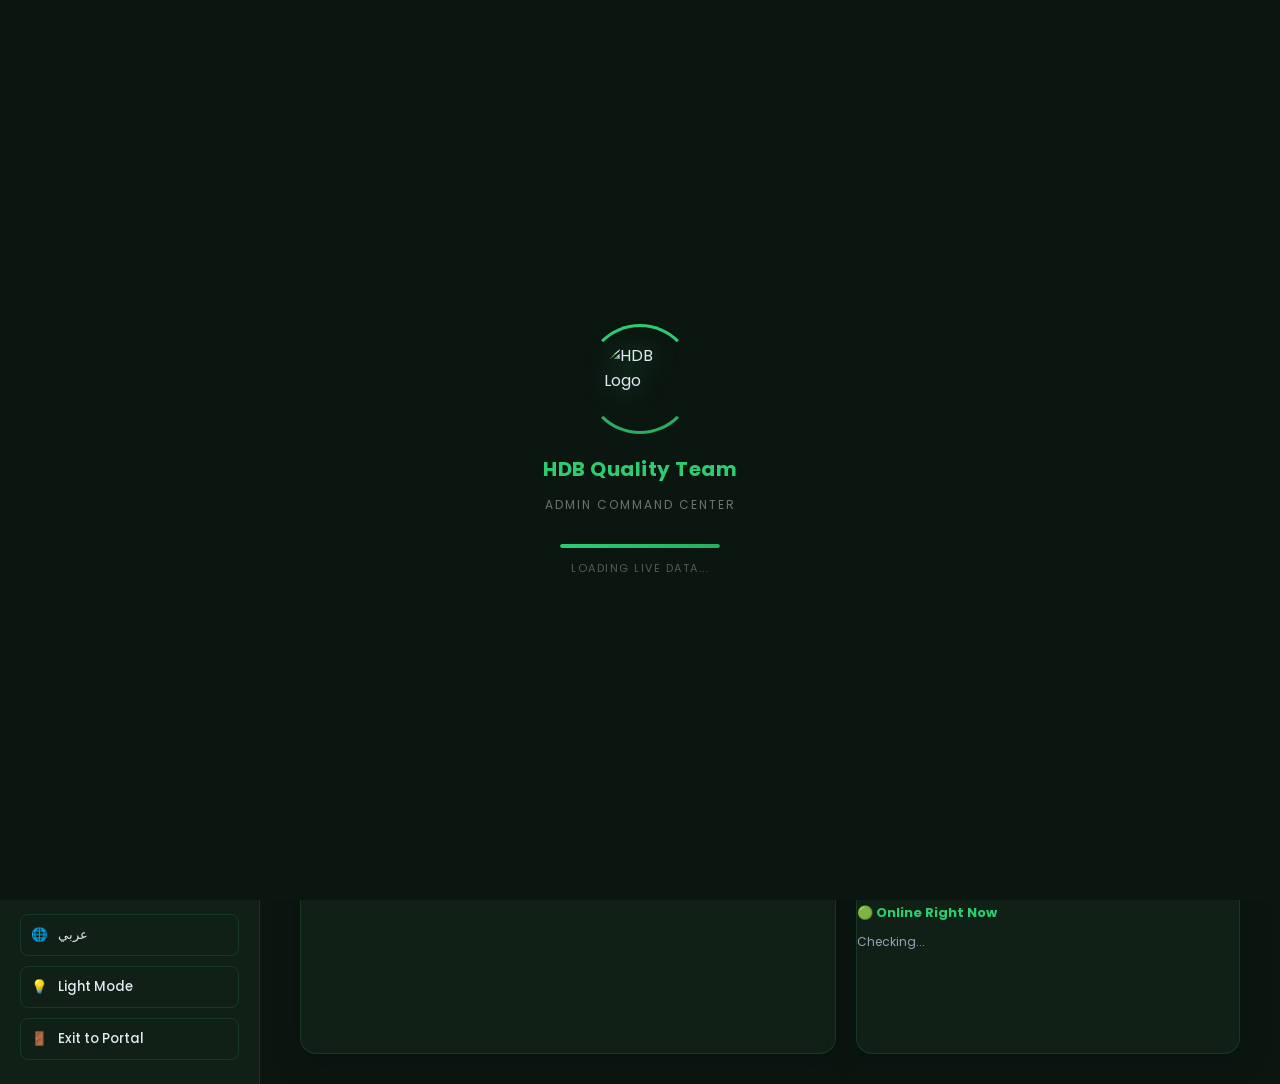
==== commit f9aaa8cc: "Add files via upload" ====
--- a/admin-dashboard/index.html
+++ b/admin-dashboard/index.html
@@ -1,55 +1,144 @@
 <!DOCTYPE html>
 <html lang="en" dir="ltr">
+
 <head>
     <meta charset="UTF-8">
     <meta name="viewport" content="width=device-width, initial-scale=1.0">
     <title>HDB - Admin Command Center</title>
+    <link rel="icon" type="image/png" href="../favicon-bank.png">
     <!-- Fonts: Poppins for English, Cairo for Arabic -->
-    <link href="https://fonts.googleapis.com/css2?family=Poppins:wght@300;400;600;700&family=Cairo:wght@400;600;700;800&display=swap" rel="stylesheet">
+    <link
+        href="https://fonts.googleapis.com/css2?family=Poppins:wght@300;400;600;700&family=Cairo:wght@400;600;700;800&display=swap"
+        rel="stylesheet">
     <!-- Chart.js for graphs -->
     <script src="https://cdn.jsdelivr.net/npm/chart.js"></script>
     <!-- Firebase -->
     <script src="https://www.gstatic.com/firebasejs/9.22.1/firebase-app-compat.js"></script>
     <script src="https://www.gstatic.com/firebasejs/9.22.1/firebase-firestore-compat.js"></script>
-    
+
     <link rel="stylesheet" href="dashboard.css">
 </head>
+
 <body class="dark-theme">
 
-    <!-- Skeleton Loader overlay -->
+    <!-- Professional Splash Screen -->
     <div id="loader" class="loader-overlay">
-        <div style="text-align:center;">
-            <div class="hdb-spinner">
-                <div class="spinner-ring"></div>
-                <span class="spinner-text">HDB</span>
+        <div class="splash-center">
+            <!-- Logo + Spinner Ring around it -->
+            <div class="splash-logo-ring">
+                <div class="splash-ring-anim"></div>
+                <img src="https://i.ibb.co/rR1NtqSF/logo.png" alt="HDB Logo" class="splash-logo-img">
             </div>
-            <div style="margin-top:20px; color:rgba(255,255,255,0.5); font-size:13px; letter-spacing:2px;">LOADING COMMAND CENTER...</div>
-            <div style="display:flex; gap:8px; justify-content:center; margin-top:15px;">
-                <div style="width:120px; height:6px; background:rgba(255,255,255,0.1); border-radius:3px; overflow:hidden;"><div style="width:0%; height:100%; background:var(--primary); border-radius:3px; animation:skeletonProgress 8s linear forwards;"></div></div>
+            <!-- Title -->
+            <div class="splash-title">HDB Quality Team</div>
+            <div class="splash-subtitle">Admin Command Center</div>
+            <!-- Progress bar -->
+            <div class="splash-progress-track">
+                <div class="splash-progress-bar"></div>
             </div>
+            <div class="splash-loading-text">Loading live data...</div>
         </div>
-        <style>@keyframes skeletonProgress{to{width:100%}}</style>
+        <style>
+            .splash-center {
+                display: flex;
+                flex-direction: column;
+                align-items: center;
+                justify-content: center;
+                gap: 12px;
+            }
+            .splash-logo-ring {
+                position: relative;
+                width: 110px;
+                height: 110px;
+                display: flex;
+                align-items: center;
+                justify-content: center;
+            }
+            .splash-ring-anim {
+                position: absolute;
+                inset: 0;
+                border-radius: 50%;
+                border: 3px solid transparent;
+                border-top-color: #2ecc71;
+                border-bottom-color: #27ae60;
+                animation: splashSpin 1.2s linear infinite;
+            }
+            .splash-logo-img {
+                width: 72px;
+                height: 72px;
+                object-fit: contain;
+                border-radius: 50%;
+                filter: drop-shadow(0 0 12px rgba(46,204,113,0.5));
+            }
+            .splash-title {
+                font-size: 20px;
+                font-weight: 700;
+                color: #2ecc71;
+                letter-spacing: 0.5px;
+                margin-top: 8px;
+            }
+            .splash-subtitle {
+                font-size: 12px;
+                color: rgba(255,255,255,0.4);
+                text-transform: uppercase;
+                letter-spacing: 2px;
+            }
+            .splash-progress-track {
+                width: 160px;
+                height: 4px;
+                background: rgba(255,255,255,0.08);
+                border-radius: 10px;
+                overflow: hidden;
+                margin-top: 18px;
+            }
+            .splash-progress-bar {
+                height: 100%;
+                width: 0%;
+                background: linear-gradient(90deg, #2ecc71, #27ae60);
+                border-radius: 10px;
+                animation: splashProgress 8s linear forwards;
+            }
+            .splash-loading-text {
+                font-size: 11px;
+                color: rgba(255,255,255,0.3);
+                letter-spacing: 1.5px;
+                text-transform: uppercase;
+            }
+            @keyframes splashSpin { 100% { transform: rotate(360deg); } }
+            @keyframes splashProgress { to { width: 100%; } }
+        </style>
     </div>
 
     <!-- Agent Profile Modal -->
-    <div id="agentProfileModal" style="display:none; position:fixed; top:0; left:0; width:100vw; height:100vh; background:rgba(0,0,0,0.8); backdrop-filter:blur(8px); z-index:999999; justify-content:center; align-items:center;">
-        <div class="glass-card" style="width: 620px; max-width:95%; padding:30px; position:relative; max-height: 90vh; overflow-y: auto;">
-            <button onclick="closeAgentProfile()" style="position:absolute; top:15px; right:15px; background:rgba(255,255,255,0.1); border:none; color:white; font-size:16px; width:30px; height:30px; border-radius:50%; cursor:pointer; display:flex; justify-content:center; align-items:center;">✖</button>
-            <button onclick="printAgentReport()" style="position:absolute; top:15px; right:55px; background:rgba(39,174,96,0.2); border:1px solid rgba(39,174,96,0.4); color:#2ecc71; font-size:12px; padding:4px 10px; border-radius:20px; cursor:pointer; font-weight:bold;">🖨️ Print Report</button>
+    <div id="agentProfileModal"
+        style="display:none; position:fixed; top:0; left:0; width:100vw; height:100vh; background:rgba(0,0,0,0.8); backdrop-filter:blur(8px); z-index:999999; justify-content:center; align-items:center;">
+        <div class="glass-card"
+            style="width: 620px; max-width:95%; padding:30px; position:relative; max-height: 90vh; overflow-y: auto;">
+            <button onclick="closeAgentProfile()"
+                style="position:absolute; top:15px; right:15px; background:rgba(255,255,255,0.1); border:none; color:white; font-size:16px; width:30px; height:30px; border-radius:50%; cursor:pointer; display:flex; justify-content:center; align-items:center;">✖</button>
+            <button onclick="printAgentReport()"
+                style="position:absolute; top:15px; right:55px; background:rgba(39,174,96,0.2); border:1px solid rgba(39,174,96,0.4); color:#2ecc71; font-size:12px; padding:4px 10px; border-radius:20px; cursor:pointer; font-weight:bold;">🖨️
+                Print Report</button>
             <div id="agentProfileContent">Loading...</div>
-            <div id="agentSearchCloud" style="margin-top:20px; padding-top:15px; border-top:1px solid rgba(255,255,255,0.08);"></div>
+            <div id="agentSearchCloud"
+                style="margin-top:20px; padding-top:15px; border-top:1px solid rgba(255,255,255,0.08);"></div>
         </div>
     </div>
 
     <!-- Custom Export Modal -->
-    <div id="exportModal" style="display:none; position:fixed; top:0; left:0; width:100vw; height:100vh; background:rgba(0,0,0,0.8); backdrop-filter:blur(8px); z-index:999999; justify-content:center; align-items:center;">
+    <div id="exportModal"
+        style="display:none; position:fixed; top:0; left:0; width:100vw; height:100vh; background:rgba(0,0,0,0.8); backdrop-filter:blur(8px); z-index:999999; justify-content:center; align-items:center;">
         <div class="glass-card" style="width: 450px; max-width:95%; padding:30px; position:relative;">
-            <button onclick="closeExportModal()" style="position:absolute; top:15px; right:15px; background:rgba(255,255,255,0.1); border:none; color:white; font-size:16px; width:30px; height:30px; border-radius:50%; cursor:pointer; display:flex; justify-content:center; align-items:center;">✖</button>
-            <h2 style="margin:0 0 15px 0; color:var(--primary); display:flex; align-items:center; gap:10px;">📥 Professional Export</h2>
-            <p style="font-size:13px; color:var(--text-muted); margin-bottom:20px;">Customize your report parameters below before generating the CSV.</p>
-            
+            <button onclick="closeExportModal()"
+                style="position:absolute; top:15px; right:15px; background:rgba(255,255,255,0.1); border:none; color:white; font-size:16px; width:30px; height:30px; border-radius:50%; cursor:pointer; display:flex; justify-content:center; align-items:center;">✖</button>
+            <h2 style="margin:0 0 15px 0; color:var(--primary); display:flex; align-items:center; gap:10px;">📥
+                Professional Export</h2>
+            <p style="font-size:13px; color:var(--text-muted); margin-bottom:20px;">Customize your report parameters
+                below before generating the CSV.</p>
+
             <label style="display:block; margin-bottom:8px; font-size:14px; font-weight:bold;">Date Range:</label>
-            <select id="exportDateRange" style="width:100%; padding:10px; border-radius:8px; border:1px solid rgba(255,255,255,0.1); background:rgba(0,0,0,0.3); color:white; margin-bottom:15px;">
+            <select id="exportDateRange"
+                style="width:100%; padding:10px; border-radius:8px; border:1px solid rgba(255,255,255,0.1); background:rgba(0,0,0,0.3); color:white; margin-bottom:15px;">
                 <option value="all">All Time</option>
                 <option value="today">Today</option>
                 <option value="week">Last 7 Days</option>
@@ -58,25 +147,34 @@
 
             <label style="display:block; margin-bottom:8px; font-size:14px; font-weight:bold;">Data to Export:</label>
             <div style="margin-bottom:25px;">
-                <label style="display:flex; align-items:center; gap:10px; margin-bottom:10px;"><input type="checkbox" id="expOverview" checked> System Overview KPIs</label>
-                <label style="display:flex; align-items:center; gap:10px; margin-bottom:10px;"><input type="checkbox" id="expAgents" checked> Agents Compliance & Behavior</label>
-                <label style="display:flex; align-items:center; gap:10px; margin-bottom:10px;"><input type="checkbox" id="expMails" checked> Detailed Mails Intelligence</label>
+                <label style="display:flex; align-items:center; gap:10px; margin-bottom:10px;"><input type="checkbox"
+                        id="expOverview" checked> System Overview KPIs</label>
+                <label style="display:flex; align-items:center; gap:10px; margin-bottom:10px;"><input type="checkbox"
+                        id="expAgents" checked> Agents Compliance & Behavior</label>
+                <label style="display:flex; align-items:center; gap:10px; margin-bottom:10px;"><input type="checkbox"
+                        id="expMails" checked> Detailed Mails Intelligence</label>
             </div>
 
-            <button onclick="executeProfessionalExport()" style="width:100%; background:var(--primary); color:white; border:none; padding:12px; border-radius:8px; font-weight:bold; cursor:pointer; font-size:15px; transition:0.2s;" onmouseover="this.style.background='#27ae60'" onmouseout="this.style.background='var(--primary)'">Generate & Download Report</button>
+            <button onclick="executeProfessionalExport()"
+                style="width:100%; background:var(--primary); color:white; border:none; padding:12px; border-radius:8px; font-weight:bold; cursor:pointer; font-size:15px; transition:0.2s;"
+                onmouseover="this.style.background='#27ae60'"
+                onmouseout="this.style.background='var(--primary)'">Generate & Download Report</button>
         </div>
     </div>
 
     <div class="dashboard-wrapper">
         <!-- Sidebar Navigation -->
         <nav class="sidebar">
-            <div class="logo-area" style="flex-direction: column; text-align: center; justify-content: center; padding-top: 20px;">
-                <div style="background: rgba(255,255,255,0.05); padding: 10px; border-radius: 12px; margin-bottom: 10px;">
-                    <img src="https://i.ibb.co/rR1NtqSF/logo.png" alt="HDB" style="width: 140px; display: block; margin: 0 auto; filter: drop-shadow(0 4px 18px rgba(39,174,96,0.2));">
+            <div class="logo-area"
+                style="flex-direction: column; text-align: center; justify-content: center; padding-top: 20px;">
+                <div
+                    style="background: rgba(255,255,255,0.05); padding: 10px; border-radius: 12px; margin-bottom: 10px;">
+                    <img src="https://i.ibb.co/rR1NtqSF/logo.png" alt="HDB"
+                        style="width: 140px; display: block; margin: 0 auto; filter: drop-shadow(0 4px 18px rgba(39,174,96,0.2));">
                 </div>
                 <h2 data-i18n="admin_panel" class="sidebar-title" style="color: var(--primary);">Quality Admin</h2>
             </div>
-            
+
             <ul class="nav-links">
                 <li class="active" onclick="switchTab('overview')">
                     <span class="icon">📊</span> <span data-i18n="overview">Overview KPIs</span>
@@ -93,12 +191,14 @@
                 <li onclick="switchTab('audit')">
                     <span class="icon">🛡️</span> <span data-i18n="security_audit">Audit Log</span>
                 </li>
-                <li onclick="switchTab('admincore')" style="border-top: 1px dashed rgba(255,255,255,0.1); margin-top:10px; padding-top:10px;">
+                <li onclick="switchTab('admincore')"
+                    style="border-top: 1px dashed rgba(255,255,255,0.1); margin-top:10px; padding-top:10px;">
                     <span class="icon">💻</span> <span>Admin Core</span>
                 </li>
                 <li onclick="switchTab('recycle')">
                     <span class="icon">🗑️</span> <span>Recycle Bin</span>
-                    <span style="font-size:10px; background:#e74c3c; color:white; padding:2px 6px; border-radius:20px; margin-left:5px; font-weight:bold;">NEW</span>
+                    <span
+                        style="font-size:10px; background:#e74c3c; color:white; padding:2px 6px; border-radius:20px; margin-left:5px; font-weight:bold;">NEW</span>
                 </li>
             </ul>
 
@@ -118,11 +218,26 @@
         <!-- Main Content Area -->
         <main class="main-content">
             <!-- 🔴 Global Ticker Bar -->
-            <div id="tickerBar" style="background:linear-gradient(90deg,rgba(39,174,96,0.15),rgba(39,174,96,0.05)); border-bottom:1px solid rgba(39,174,96,0.2); padding:6px 20px; display:flex; align-items:center; gap:15px; overflow:hidden; white-space:nowrap;">
-                <span style="font-size:11px; font-weight:bold; color:var(--primary); letter-spacing:1px; flex-shrink:0;">⚡ LIVE</span>
-                <div id="tickerContent" style="display:flex; gap:40px; animation:ticker 25s linear infinite; font-size:12px; color:var(--text-muted);">Loading ticker...</div>
+            <div id="tickerBar"
+                style="background:linear-gradient(90deg,rgba(39,174,96,0.15),rgba(39,174,96,0.05)); border-bottom:1px solid rgba(39,174,96,0.2); padding:6px 20px; display:flex; align-items:center; gap:15px; overflow:hidden; white-space:nowrap;">
+                <span
+                    style="font-size:11px; font-weight:bold; color:var(--primary); letter-spacing:1px; flex-shrink:0;">⚡
+                    LIVE</span>
+                <div id="tickerContent"
+                    style="display:flex; gap:40px; animation:ticker 25s linear infinite; font-size:12px; color:var(--text-muted);">
+                    Loading ticker...</div>
             </div>
-            <style>@keyframes ticker { 0%{transform:translateX(0)} 100%{transform:translateX(-50%)} }</style>
+            <style>
+                @keyframes ticker {
+                    0% {
+                        transform: translateX(0)
+                    }
+
+                    100% {
+                        transform: translateX(-50%)
+                    }
+                }
+            </style>
 
             <!-- Header -->
             <header class="top-header">
@@ -133,10 +248,12 @@
                         <span data-i18n="live_feed">Live System Feed</span>
                     </div>
                 </div>
-                
+
                 <!-- Latency + Date Range Filter -->
                 <div class="global-filters">
-                    <span id="latencyBadge" style="font-size:12px; padding:4px 10px; border-radius:20px; background:rgba(46,204,113,0.15); color:#2ecc71; margin-right:5px;">⚡ --ms</span>
+                    <span id="latencyBadge"
+                        style="font-size:12px; padding:4px 10px; border-radius:20px; background:rgba(46,204,113,0.15); color:#2ecc71; margin-right:5px;">⚡
+                        --ms</span>
                     <label style="color:var(--text-muted); font-size: 13px;" data-i18n="filter_by">Time Range:</label>
                     <select id="globalDateFilter" onchange="applyDateFilter()">
                         <option value="today" data-i18n="today">Today</option>
@@ -145,7 +262,8 @@
                         <option value="all" data-i18n="all_time" selected>All Time</option>
                     </select>
                     <button class="refresh-btn" onclick="forceRefresh()" title="Sync Data">🔄</button>
-                    <button class="refresh-btn" onclick="openExportModal()" title="Export Professional Report" style="background:rgba(39,174,96,0.2); border-color:rgba(39,174,96,0.4);">📥 Export CSV</button>
+                    <button class="refresh-btn" onclick="openExportModal()" title="Export Professional Report"
+                        style="background:rgba(39,174,96,0.2); border-color:rgba(39,174,96,0.4);">📥 Export CSV</button>
                 </div>
             </header>
 
@@ -161,7 +279,8 @@
                                     <span class="kpi-val"><span class="counter" data-target="1245">0</span></span>
                                     <span class="kpi-title" data-i18n="total_mails">Total Published Mails</span>
                                 </div>
-                                <div class="trend positive">↑ 12% <span data-i18n="vs_last_month">vs last month</span></div>
+                                <div class="trend positive">↑ 12% <span data-i18n="vs_last_month">vs last month</span>
+                                </div>
                             </div>
                             <div class="flip-card-back">
                                 <h4>Breakdown</h4>
@@ -180,12 +299,14 @@
                                     <span class="kpi-val"><span class="counter" data-target="86">0</span>%</span>
                                     <span class="kpi-title" data-i18n="read_rate">Global Read Rate</span>
                                 </div>
-                                <div class="trend positive">↑ 4% <span data-i18n="vs_last_month">vs last month</span></div>
+                                <div class="trend positive">↑ 4% <span data-i18n="vs_last_month">vs last month</span>
+                                </div>
                             </div>
                             <div class="flip-card-back">
                                 <h4>Details</h4>
                                 <p>Unread Mails: <span style="color:var(--danger)">174</span></p>
-                                <p>Conf. Rate: <span id="confRateVal" style="color:var(--primary); font-weight:bold;">--</span></p>
+                                <p>Conf. Rate: <span id="confRateVal"
+                                        style="color:var(--primary); font-weight:bold;">--</span></p>
                             </div>
                         </div>
                     </div>
@@ -211,54 +332,81 @@
 
                 <!-- Advanced Analytics Row -->
                 <div class="dashboard-row" style="margin-bottom: 20px;">
-                    <div class="col-4 glass-card" style="padding: 20px; display:flex; align-items:center; justify-content:space-between;">
+                    <div class="col-4 glass-card"
+                        style="padding: 20px; display:flex; align-items:center; justify-content:space-between;">
                         <div>
                             <h3 class="card-title" style="margin:0 0 10px 0;">⚡ System Health Score</h3>
-                            <p id="dailySummaryText" style="color:var(--text-muted); font-size:13px; margin-bottom:5px;">Overall engagement, compliance & activity.</p>
+                            <p id="dailySummaryText"
+                                style="color:var(--text-muted); font-size:13px; margin-bottom:5px;">Overall engagement,
+                                compliance & activity.</p>
                             <p id="readConsistencyText" style="font-size:12px; color:#f1c40f;"></p>
                         </div>
                         <div style="text-align:right;">
-                            <div style="font-size:36px; font-weight:800; color:var(--primary);" id="healthScoreVal">--</div>
+                            <div style="font-size:36px; font-weight:800; color:var(--primary);" id="healthScoreVal">--
+                            </div>
                             <span style="font-size:12px; font-weight:bold;" id="healthScoreLabel">Calculating...</span>
                         </div>
                     </div>
                     <div class="col-4 glass-card" style="padding: 20px;">
                         <h3 class="card-title" style="margin:0 0 15px 0;">🏎️ Fastest Reader Today</h3>
                         <div style="display:flex; align-items:center; gap:10px;">
-                            <div id="fastestAvatar" style="width:40px; height:40px; border-radius:50%; background:linear-gradient(45deg, #f1c40f, #f39c12); color:white; display:flex; align-items:center; justify-content:center; font-weight:bold; font-size:18px;">?</div>
+                            <div id="fastestAvatar"
+                                style="width:40px; height:40px; border-radius:50%; background:linear-gradient(45deg, #f1c40f, #f39c12); color:white; display:flex; align-items:center; justify-content:center; font-weight:bold; font-size:18px;">
+                                ?</div>
                             <div>
-                                <div id="fastestName" style="font-weight:bold; font-size:16px;">Waiting for data...</div>
-                                <div id="fastestTime" style="font-size:12px; color:var(--text-muted);">Response time: --</div>
+                                <div id="fastestName" style="font-weight:bold; font-size:16px;">Waiting for data...
+                                </div>
+                                <div id="fastestTime" style="font-size:12px; color:var(--text-muted);">Response time: --
+                                </div>
                             </div>
                         </div>
                     </div>
                     <div class="col-4 glass-card" style="padding:20px;">
                         <h3 class="card-title" style="margin:0 0 15px 0;">⏱️ Avg Response Time</h3>
                         <div style="font-size:32px; font-weight:800; color:#a78bfa;" id="avgResponseTimeVal">--</div>
-                        <div style="font-size:12px; color:var(--text-muted); margin-top:5px;">Minutes from publish → first read</div>
-                        <div style="margin-top:10px; font-size:13px;">🔥 Best publish hour: <strong id="bestPublishHour" style="color:var(--primary);">--</strong></div>
+                        <div style="font-size:12px; color:var(--text-muted); margin-top:5px;">Minutes from publish →
+                            first read</div>
+                        <div style="margin-top:10px; font-size:13px;">🔥 Best publish hour: <strong id="bestPublishHour"
+                                style="color:var(--primary);">--</strong></div>
                     </div>
                 </div>
 
                 <!-- 🚨 Urgent Unread Alert Bar -->
-                <div id="urgentAlertBar" style="display:none; background:linear-gradient(90deg,rgba(239,68,68,0.2),rgba(239,68,68,0.05)); border:1px solid rgba(239,68,68,0.4); border-radius:10px; padding:12px 20px; margin-bottom:15px; display:flex; align-items:center; justify-content:space-between; flex-wrap:wrap; gap:10px; animation:pulseRed 2s ease infinite;">
+                <div id="urgentAlertBar"
+                    style="display:none; background:linear-gradient(90deg,rgba(239,68,68,0.2),rgba(239,68,68,0.05)); border:1px solid rgba(239,68,68,0.4); border-radius:10px; padding:12px 20px; margin-bottom:15px; display:flex; align-items:center; justify-content:space-between; flex-wrap:wrap; gap:10px; animation:pulseRed 2s ease infinite;">
                     <div style="display:flex; align-items:center; gap:10px;">
                         <span style="font-size:20px;">🚨</span>
                         <div>
                             <strong style="color:#ef4444;">Urgent Mail Alert</strong>
-                            <div id="urgentAlertText" style="font-size:13px; color:var(--text-muted);">Checking for unread urgent mails...</div>
-                        </div>
-                    </div>
-                    <button onclick="document.getElementById('urgentAlertBar').style.display='none'" style="background:rgba(239,68,68,0.2); border:1px solid rgba(239,68,68,0.4); color:#ef4444; padding:6px 12px; border-radius:8px; cursor:pointer; font-size:12px;">Dismiss</button>
-                </div>
-                <style>@keyframes pulseRed{0%,100%{box-shadow:0 0 0 0 rgba(239,68,68,0.3)} 50%{box-shadow:0 0 0 8px rgba(239,68,68,0)}}</style>
+                            <div id="urgentAlertText" style="font-size:13px; color:var(--text-muted);">Checking for
+                                unread urgent mails...</div>
+                        </div>
+                    </div>
+                    <button onclick="document.getElementById('urgentAlertBar').style.display='none'"
+                        style="background:rgba(239,68,68,0.2); border:1px solid rgba(239,68,68,0.4); color:#ef4444; padding:6px 12px; border-radius:8px; cursor:pointer; font-size:12px;">Dismiss</button>
+                </div>
+                <style>
+                    @keyframes pulseRed {
+
+                        0%,
+                        100% {
+                            box-shadow: 0 0 0 0 rgba(239, 68, 68, 0.3)
+                        }
+
+                        50% {
+                            box-shadow: 0 0 0 8px rgba(239, 68, 68, 0)
+                        }
+                    }
+                </style>
 
                 <!-- Dead Mails Alert Row -->
                 <div class="dashboard-row" style="margin-bottom:20px;">
-                    <div class="glass-card col-12" style="padding:15px 20px; border:1px solid rgba(239,68,68,0.2); display:flex; align-items:center; justify-content:space-between; flex-wrap:wrap; gap:10px;">
+                    <div class="glass-card col-12"
+                        style="padding:15px 20px; border:1px solid rgba(239,68,68,0.2); display:flex; align-items:center; justify-content:space-between; flex-wrap:wrap; gap:10px;">
                         <div>
                             <h3 class="card-title" style="margin:0; color:var(--danger);">🪦 Dead Mails Alert</h3>
-                            <p style="font-size:13px; color:var(--text-muted); margin:5px 0 0;">Mails older than 7 days with less than 30% read rate — require admin attention.</p>
+                            <p style="font-size:13px; color:var(--text-muted); margin:5px 0 0;">Mails older than 7 days
+                                with less than 30% read rate — require admin attention.</p>
                         </div>
                         <div id="deadMailsAlert" style="font-size:13px; color:var(--text-muted);">Scanning...</div>
                     </div>
@@ -272,7 +420,7 @@
                             <canvas id="pulseChart"></canvas>
                         </div>
                     </div>
-                    
+
                     <!-- Top Searches + Live Agents -->
                     <div class="glass-card col-5">
                         <h3 data-i18n="top_searches" class="card-title">🔥 Top Search Topics</h3>
@@ -281,8 +429,11 @@
                         </ul>
                         <!-- Live Active Agents -->
                         <div style="margin-top:15px; padding-top:15px; border-top:1px solid rgba(255,255,255,0.07);">
-                            <h4 style="margin:0 0 10px 0; font-size:13px; color:var(--primary);">🟢 Online Right Now</h4>
-                            <div id="liveAgentsList" style="font-size:12px; color:var(--text-muted); max-height:100px; overflow-y:auto;">Checking...</div>
+                            <h4 style="margin:0 0 10px 0; font-size:13px; color:var(--primary);">🟢 Online Right Now
+                            </h4>
+                            <div id="liveAgentsList"
+                                style="font-size:12px; color:var(--text-muted); max-height:100px; overflow-y:auto;">
+                                Checking...</div>
                         </div>
                     </div>
                 </div>
@@ -291,17 +442,18 @@
             <!-- 2. AGENTS section -->
             <section id="view-agents" class="view-section" style="display:none;">
                 <div class="kpi-grid" style="grid-template-columns:repeat(4,1fr);">
-                     <div class="glass-card kpi-card">
+                    <div class="glass-card kpi-card">
                         <span class="kpi-icon">🛡️</span>
                         <div class="kpi-info">
                             <span class="kpi-val"><span id="totalAgentsVal">0</span></span>
                             <span class="kpi-title">Registered Agents</span>
                         </div>
                     </div>
-                     <div class="glass-card kpi-card">
+                    <div class="glass-card kpi-card">
                         <span class="kpi-icon">⚠️</span>
                         <div class="kpi-info">
-                            <span class="kpi-val"><span id="inactiveAgentsVal" style="color: var(--danger)">0</span></span>
+                            <span class="kpi-val"><span id="inactiveAgentsVal"
+                                    style="color: var(--danger)">0</span></span>
                             <span class="kpi-title">Inactive (7d)</span>
                         </div>
                     </div>
@@ -323,22 +475,28 @@
                 </div>
                 <!-- Agent Search -->
                 <div class="glass-card" style="padding:15px 20px; margin-top:15px;">
-                    <input type="text" id="agentSearch" placeholder="🔍  Search Agents by Name or Branch..." onkeyup="filterAgents()" style="width:100%; padding:12px; border-radius:8px; border:1px solid rgba(255,255,255,0.1); background:rgba(0,0,0,0.2); color:inherit; font-size:15px;">
+                    <input type="text" id="agentSearch" placeholder="🔍  Search Agents by Name or Branch..."
+                        onkeyup="filterAgents()"
+                        style="width:100%; padding:12px; border-radius:8px; border:1px solid rgba(255,255,255,0.1); background:rgba(0,0,0,0.2); color:inherit; font-size:15px;">
                 </div>
 
                 <!-- Leaderboard Row -->
                 <div class="dashboard-row" style="margin-bottom: 20px;">
                     <div class="glass-card col-8" style="padding: 20px;">
                         <h3 class="card-title" style="margin-top:0;">🏆 Top Agents Leaderboard</h3>
-                        <p style="color:var(--text-muted); font-size:13px; margin-bottom:15px;">Automated ranking based on read compliance and consistency.</p>
-                        <div id="agentLeaderboard" style="display:flex; gap:15px; overflow-x:auto; padding-bottom:10px;">
+                        <p style="color:var(--text-muted); font-size:13px; margin-bottom:15px;">Automated ranking based
+                            on read compliance and consistency.</p>
+                        <div id="agentLeaderboard"
+                            style="display:flex; gap:15px; overflow-x:auto; padding-bottom:10px;">
                             <!-- injected via JS -->
                         </div>
                     </div>
                     <div class="glass-card col-4" style="padding: 20px;">
                         <h3 class="card-title" style="margin-top:0; color:#3498db;">📚 Most Referenced Mails</h3>
-                        <p style="color:var(--text-muted); font-size:13px; margin-bottom:15px;">Agents frequently returning to specific mails to assist customers.</p>
-                        <ul id="autoWarningLogList" style="list-style:none; padding:0; margin:0; max-height:120px; overflow-y:auto; font-size:13px;">
+                        <p style="color:var(--text-muted); font-size:13px; margin-bottom:15px;">Agents frequently
+                            returning to specific mails to assist customers.</p>
+                        <ul id="autoWarningLogList"
+                            style="list-style:none; padding:0; margin:0; max-height:120px; overflow-y:auto; font-size:13px;">
                             <!-- Dynamic -->
                         </ul>
                     </div>
@@ -348,8 +506,10 @@
                 <div class="dashboard-row" style="margin-top:20px;">
                     <div class="col-12 glass-card" style="padding:20px;">
                         <h3 class="card-title" style="color:#a78bfa;">🌙 Out-of-Hours Readers</h3>
-                        <p style="color:var(--text-muted); font-size:13px; margin-bottom:12px;">Agents who read mails outside standard work hours (before 8AM or after 6PM).</p>
-                        <div id="outOfHoursList" style="max-height:150px; overflow-y:auto; font-size:13px;"><span style="color:var(--text-muted);">Loading...</span></div>
+                        <p style="color:var(--text-muted); font-size:13px; margin-bottom:12px;">Agents who read mails
+                            outside standard work hours (before 8AM or after 6PM).</p>
+                        <div id="outOfHoursList" style="max-height:150px; overflow-y:auto; font-size:13px;"><span
+                                style="color:var(--text-muted);">Loading...</span></div>
                     </div>
                 </div>
 
@@ -381,7 +541,8 @@
                             <span class="kpi-val"><span id="urgentResponseVal">--</span></span>
                             <span class="kpi-title">Urgent Response Time</span>
                         </div>
-                        <div class="trend neutral" style="font-size:11px;">vs Normal: <span id="normalResponseVal">--</span></div>
+                        <div class="trend neutral" style="font-size:11px;">vs Normal: <span
+                                id="normalResponseVal">--</span></div>
                     </div>
                     <div class="glass-card kpi-card">
                         <span class="kpi-icon">📌</span>
@@ -404,7 +565,7 @@
                     <div class="col-5 glass-card" style="padding: 20px;">
                         <h3 class="card-title">Top Mailing Engagement</h3>
                         <ul class="top-list" id="topMailsList">
-                           <!-- Dynamic -->
+                            <!-- Dynamic -->
                         </ul>
                     </div>
                 </div>
@@ -413,15 +574,17 @@
                 <div class="dashboard-row" style="margin-top: 20px;">
                     <div class="col-6 glass-card" style="padding: 20px;">
                         <h3 class="card-title">🍩 Engagement by Content Type</h3>
-                        <div style="position: relative; height: 200px; width: 100%; display:flex; justify-content:center;">
+                        <div
+                            style="position: relative; height: 200px; width: 100%; display:flex; justify-content:center;">
                             <canvas id="categoryChart"></canvas>
                         </div>
                     </div>
                     <div class="col-6 glass-card" style="padding: 20px;">
                         <h3 class="card-title">👨‍💻 Admin Productivity</h3>
-                        <p style="color:var(--text-muted); font-size:13px; margin-bottom:15px;">Number of mails created by each admin quality team member.</p>
+                        <p style="color:var(--text-muted); font-size:13px; margin-bottom:15px;">Number of mails created
+                            by each admin quality team member.</p>
                         <ul class="top-list" id="adminProductivityList">
-                           <!-- Dynamic -->
+                            <!-- Dynamic -->
                         </ul>
                     </div>
                 </div>
@@ -430,13 +593,18 @@
                 <div class="dashboard-row" style="margin-top:20px;">
                     <div class="col-7 glass-card" style="padding:20px;">
                         <h3 class="card-title">📈 Mail Lifecycle (Publish → Peak → Decline)</h3>
-                        <p style="color:var(--text-muted); font-size:13px; margin-bottom:10px;">Select a mail to see its read activity over time.</p>
-                        <select id="lifecyclMailSelect" onchange="updateLifecycleChart()" style="width:100%; padding:8px; border-radius:8px; border:1px solid rgba(255,255,255,0.1); background:rgba(0,0,0,0.3); color:white; margin-bottom:10px; font-family:inherit;"><option value="">-- Select a Mail --</option></select>
+                        <p style="color:var(--text-muted); font-size:13px; margin-bottom:10px;">Select a mail to see its
+                            read activity over time.</p>
+                        <select id="lifecyclMailSelect" onchange="updateLifecycleChart()"
+                            style="width:100%; padding:8px; border-radius:8px; border:1px solid rgba(255,255,255,0.1); background:rgba(0,0,0,0.3); color:white; margin-bottom:10px; font-family:inherit;">
+                            <option value="">-- Select a Mail --</option>
+                        </select>
                         <div style="height:180px;"><canvas id="lifecycleChart"></canvas></div>
                     </div>
                     <div class="col-5 glass-card" style="padding:20px;">
                         <h3 class="card-title">🏢 Department Comparison</h3>
-                        <p style="color:var(--text-muted); font-size:13px; margin-bottom:10px;">Read rate by agent branch/department.</p>
+                        <p style="color:var(--text-muted); font-size:13px; margin-bottom:10px;">Read rate by agent
+                            branch/department.</p>
                         <div style="height:180px;"><canvas id="deptChart"></canvas></div>
                     </div>
                 </div>
@@ -444,10 +612,12 @@
                 <!-- Duplicate Detector -->
                 <div class="dashboard-row" style="margin-top:20px;">
                     <div class="glass-card col-12" style="padding:15px 20px; border:1px solid rgba(241,196,15,0.2);">
-                        <div style="display:flex; align-items:center; justify-content:space-between; flex-wrap:wrap; gap:10px;">
+                        <div
+                            style="display:flex; align-items:center; justify-content:space-between; flex-wrap:wrap; gap:10px;">
                             <div>
                                 <h3 class="card-title" style="margin:0; color:#f1c40f;">⚠️ Duplicate Mail Detector</h3>
-                                <p style="font-size:13px; color:var(--text-muted); margin:5px 0 0;">Mails with very similar titles that may be duplicates — review to avoid agent confusion.</p>
+                                <p style="font-size:13px; color:var(--text-muted); margin:5px 0 0;">Mails with very
+                                    similar titles that may be duplicates — review to avoid agent confusion.</p>
                             </div>
                             <div id="duplicateMailsList" style="font-size:13px;">Scanning for duplicates...</div>
                         </div>
@@ -455,59 +625,96 @@
                 </div>
             </section>
 
-             <!-- 4. CONTROLS section -->
-             <section id="view-controls" class="view-section" style="display:none;">
+            <!-- 4. CONTROLS section -->
+            <section id="view-controls" class="view-section" style="display:none;">
                 <div class="dashboard-row" style="margin-bottom:20px;">
                     <!-- Emergency Broadcast -->
                     <div class="col-4 glass-card" style="padding: 20px;">
                         <h3 class="card-title" style="color: var(--danger)">🚨 Emergency Broadcast</h3>
-                        <p style="color: var(--text-muted); font-size: 13px; margin-bottom: 15px;">Instantly push an unskippable popup to all logged-in agents.</p>
-                        <input type="text" id="emergencyTitle" placeholder="Broadcast Title..." style="width: 100%; padding: 10px; border-radius: 8px; border: 1px solid rgba(239, 68, 68, 0.3); background: rgba(0,0,0,0.2); color: inherit; margin-bottom: 8px;">
-                        <textarea id="emergencyMessage" placeholder="Type urgent message here..." style="width: 100%; padding: 10px; border-radius: 8px; border: 1px solid rgba(239, 68, 68, 0.3); background: rgba(0,0,0,0.2); color: inherit; height: 70px; margin-bottom: 12px; resize:none; font-family:inherit;"></textarea>
-                        <button onclick="sendEmergencyBroadcast()" style="width: 100%; background: var(--danger); color: white; border: none; padding: 12px; border-radius: 8px; font-weight: bold; cursor: pointer; font-size:14px;">📡 Push Global Broadcast</button>
+                        <p style="color: var(--text-muted); font-size: 13px; margin-bottom: 15px;">Instantly push an
+                            unskippable popup to all logged-in agents.</p>
+                        <input type="text" id="emergencyTitle" placeholder="Broadcast Title..."
+                            style="width: 100%; padding: 10px; border-radius: 8px; border: 1px solid rgba(239, 68, 68, 0.3); background: rgba(0,0,0,0.2); color: inherit; margin-bottom: 8px;">
+                        <textarea id="emergencyMessage" placeholder="Type urgent message here..."
+                            style="width: 100%; padding: 10px; border-radius: 8px; border: 1px solid rgba(239, 68, 68, 0.3); background: rgba(0,0,0,0.2); color: inherit; height: 70px; margin-bottom: 12px; resize:none; font-family:inherit;"></textarea>
+                        <button onclick="sendEmergencyBroadcast()"
+                            style="width: 100%; background: var(--danger); color: white; border: none; padding: 12px; border-radius: 8px; font-weight: bold; cursor: pointer; font-size:14px;">📡
+                            Push Global Broadcast</button>
                     </div>
 
                     <!-- Force Read + Personal Warning -->
                     <div class="col-4 glass-card" style="padding:20px;">
                         <h3 class="card-title" style="color:#a78bfa;">👁️ Force Read a Mail</h3>
-                        <p style="color:var(--text-muted); font-size:13px; margin-bottom:12px;">Force a popup on an agent's screen that requires them to open a specific mail before continuing.</p>
-                        <input type="text" id="forceReadAgentSearch" placeholder="🔍 Search agent..." onkeyup="filterSelect('forceReadAgentSearch', 'forceReadAgent')" style="width:100%; padding:6px 10px; border-radius:8px 8px 0 0; border:1px solid rgba(167,139,250,0.3); border-bottom:none; background:rgba(0,0,0,0.3); color:inherit; font-size:12px; margin-bottom:0; font-family:inherit; outline:none;">
-                        <select id="forceReadAgent" style="width:100%; padding:10px; border-radius:0 0 8px 8px; border:1px solid rgba(167,139,250,0.3); background:rgba(0,0,0,0.2); color:inherit; margin-bottom:8px; font-family:inherit;">
+                        <p style="color:var(--text-muted); font-size:13px; margin-bottom:12px;">Force a popup on an
+                            agent's screen that requires them to open a specific mail before continuing.</p>
+                        <input type="text" id="forceReadAgentSearch" placeholder="🔍 Search agent..."
+                            onkeyup="filterSelect('forceReadAgentSearch', 'forceReadAgent')"
+                            style="width:100%; padding:6px 10px; border-radius:8px 8px 0 0; border:1px solid rgba(167,139,250,0.3); border-bottom:none; background:rgba(0,0,0,0.3); color:inherit; font-size:12px; margin-bottom:0; font-family:inherit; outline:none;">
+                        <select id="forceReadAgent"
+                            style="width:100%; padding:10px; border-radius:0 0 8px 8px; border:1px solid rgba(167,139,250,0.3); background:rgba(0,0,0,0.2); color:inherit; margin-bottom:8px; font-family:inherit;">
                             <option value="all">📢 All Agents</option>
                         </select>
-                        <input type="text" id="forceReadMailCode" placeholder="Mail Code to force-read (e.g. QT-001)" style="width:100%; padding:10px; border-radius:8px; border:1px solid rgba(167,139,250,0.3); background:rgba(0,0,0,0.2); color:inherit; margin-bottom:12px; font-family:inherit;">
-                        <button onclick="sendForceRead()" style="width:100%; background:rgba(167,139,250,0.2); color:#a78bfa; border:1px solid rgba(167,139,250,0.4); padding:10px; border-radius:8px; font-weight:bold; cursor:pointer;">👁️ Send Force-Read Order</button>
-
-                        <h3 class="card-title" style="color:#f1c40f; margin-top:20px; border-top:1px dashed rgba(255,255,255,0.1); padding-top:20px;">⚡ Personal Warning</h3>
-                        <input type="text" id="warnAgentSearch" placeholder="🔍 Search agent..." onkeyup="filterSelect('warnAgentSearch', 'warnAgent')" style="width:100%; padding:6px 10px; border-radius:8px 8px 0 0; border:1px solid rgba(241,196,15,0.3); border-bottom:none; background:rgba(0,0,0,0.3); color:inherit; font-size:12px; margin-bottom:0; font-family:inherit; outline:none;">
-                        <select id="warnAgent" style="width:100%; padding:10px; border-radius:0 0 8px 8px; border:1px solid rgba(241,196,15,0.3); background:rgba(0,0,0,0.2); color:inherit; margin-bottom:8px; font-family:inherit;">
+                        <input type="text" id="forceReadMailCode" placeholder="Mail Code to force-read (e.g. QT-001)"
+                            style="width:100%; padding:10px; border-radius:8px; border:1px solid rgba(167,139,250,0.3); background:rgba(0,0,0,0.2); color:inherit; margin-bottom:12px; font-family:inherit;">
+                        <button onclick="sendForceRead()"
+                            style="width:100%; background:rgba(167,139,250,0.2); color:#a78bfa; border:1px solid rgba(167,139,250,0.4); padding:10px; border-radius:8px; font-weight:bold; cursor:pointer;">👁️
+                            Send Force-Read Order</button>
+
+                        <h3 class="card-title"
+                            style="color:#f1c40f; margin-top:20px; border-top:1px dashed rgba(255,255,255,0.1); padding-top:20px;">
+                            ⚡ Personal Warning</h3>
+                        <input type="text" id="warnAgentSearch" placeholder="🔍 Search agent..."
+                            onkeyup="filterSelect('warnAgentSearch', 'warnAgent')"
+                            style="width:100%; padding:6px 10px; border-radius:8px 8px 0 0; border:1px solid rgba(241,196,15,0.3); border-bottom:none; background:rgba(0,0,0,0.3); color:inherit; font-size:12px; margin-bottom:0; font-family:inherit; outline:none;">
+                        <select id="warnAgent"
+                            style="width:100%; padding:10px; border-radius:0 0 8px 8px; border:1px solid rgba(241,196,15,0.3); background:rgba(0,0,0,0.2); color:inherit; margin-bottom:8px; font-family:inherit;">
                             <option value="">Select Agent...</option>
                         </select>
-                        <input type="text" id="warnMessage" placeholder="Warning message..." style="width:100%; padding:10px; border-radius:8px; border:1px solid rgba(241,196,15,0.3); background:rgba(0,0,0,0.2); color:inherit; margin-bottom:12px; font-family:inherit;">
-                        <button onclick="sendPersonalWarning()" style="width:100%; background:rgba(241,196,15,0.15); color:#f1c40f; border:1px solid rgba(241,196,15,0.4); padding:10px; border-radius:8px; font-weight:bold; cursor:pointer;">⚡ Send Warning</button>
+                        <input type="text" id="warnMessage" placeholder="Warning message..."
+                            style="width:100%; padding:10px; border-radius:8px; border:1px solid rgba(241,196,15,0.3); background:rgba(0,0,0,0.2); color:inherit; margin-bottom:12px; font-family:inherit;">
+                        <button onclick="sendPersonalWarning()"
+                            style="width:100%; background:rgba(241,196,15,0.15); color:#f1c40f; border:1px solid rgba(241,196,15,0.4); padding:10px; border-radius:8px; font-weight:bold; cursor:pointer;">⚡
+                            Send Warning</button>
                     </div>
 
                     <!-- Welcome msg + Quick Actions -->
                     <div class="col-4 glass-card" style="padding:20px;">
                         <h3 class="card-title" style="color:var(--primary);">💬 Welcome Message</h3>
-                        <p style="color:var(--text-muted); font-size:13px; margin-bottom:12px;">Change the dynamic greeting shown on the agents' portal login page.</p>
-                        <textarea id="welcomeMsgInput" placeholder="Enter new welcome message..." style="width:100%; padding:10px; border-radius:8px; border:1px solid rgba(39,174,96,0.3); background:rgba(0,0,0,0.2); color:inherit; height:70px; margin-bottom:12px; resize:none; font-family:inherit;"></textarea>
-                        <button onclick="updateWelcomeMessage()" style="width:100%; background:var(--primary); color:#000; border:none; padding:10px; border-radius:8px; font-weight:bold; cursor:pointer; margin-bottom:20px;">💾 Save Welcome Message</button>
-
-                        <h3 class="card-title" style="border-top:1px dashed rgba(255,255,255,0.1); padding-top:20px;">🛠️ Quick Actions</h3>
+                        <p style="color:var(--text-muted); font-size:13px; margin-bottom:12px;">Change the dynamic
+                            greeting shown on the agents' portal login page.</p>
+                        <textarea id="welcomeMsgInput" placeholder="Enter new welcome message..."
+                            style="width:100%; padding:10px; border-radius:8px; border:1px solid rgba(39,174,96,0.3); background:rgba(0,0,0,0.2); color:inherit; height:70px; margin-bottom:12px; resize:none; font-family:inherit;"></textarea>
+                        <button onclick="updateWelcomeMessage()"
+                            style="width:100%; background:var(--primary); color:#000; border:none; padding:10px; border-radius:8px; font-weight:bold; cursor:pointer; margin-bottom:20px;">💾
+                            Save Welcome Message</button>
+
+                        <h3 class="card-title" style="border-top:1px dashed rgba(255,255,255,0.1); padding-top:20px;">
+                            🛠️ Quick Actions</h3>
                         <div style="display:flex; flex-direction:column; gap:8px; margin-top:12px;">
-                            <button onclick="clearAllSearchHistory()" style="background:rgba(255,255,255,0.05); color:var(--text-main); border:1px solid var(--border-color); padding:10px; border-radius:8px; cursor:pointer; text-align:left;">🧹 Clear All Search Logs</button>
-                            <button onclick="purgeOldBroadcasts()" style="background:rgba(255,255,255,0.05); color:var(--text-main); border:1px solid var(--border-color); padding:10px; border-radius:8px; cursor:pointer; text-align:left;">🗑️ Purge Old Broadcasts</button>
+                            <button onclick="clearAllSearchHistory()"
+                                style="background:rgba(255,255,255,0.05); color:var(--text-main); border:1px solid var(--border-color); padding:10px; border-radius:8px; cursor:pointer; text-align:left;">🧹
+                                Clear All Search Logs</button>
+                            <button onclick="purgeOldBroadcasts()"
+                                style="background:rgba(255,255,255,0.05); color:var(--text-main); border:1px solid var(--border-color); padding:10px; border-radius:8px; cursor:pointer; text-align:left;">🗑️
+                                Purge Old Broadcasts</button>
                         </div>
                         <!-- System Lock / Maintenance Mode -->
                         <div style="margin-top:20px; padding-top:20px; border-top:1px dashed rgba(255,255,255,0.1);">
-                            <h3 class="card-title" style="color:#ef4444; margin:0 0 8px 0;">🔒 System Lock (Maintenance)</h3>
-                            <p style="color:var(--text-muted); font-size:12px; margin-bottom:12px;">Block all agents from accessing the portal — shows maintenance message instead.</p>
+                            <h3 class="card-title" style="color:#ef4444; margin:0 0 8px 0;">🔒 System Lock (Maintenance)
+                            </h3>
+                            <p style="color:var(--text-muted); font-size:12px; margin-bottom:12px;">Block all agents
+                                from accessing the portal — shows maintenance message instead.</p>
                             <div style="display:flex; gap:8px;">
-                                <button onclick="setMaintenanceMode(true)" style="flex:1; background:rgba(239,68,68,0.15); color:#ef4444; border:1px solid rgba(239,68,68,0.3); padding:9px; border-radius:8px; cursor:pointer; font-weight:bold; font-size:13px;">🔒 Lock System</button>
-                                <button onclick="setMaintenanceMode(false)" style="flex:1; background:rgba(39,174,96,0.15); color:var(--primary); border:1px solid rgba(39,174,96,0.3); padding:9px; border-radius:8px; cursor:pointer; font-weight:bold; font-size:13px;">🔓 Unlock System</button>
-                            </div>
-                            <div id="maintenanceStatus" style="margin-top:8px; font-size:12px; color:var(--text-muted); text-align:center;">Status: Checking...</div>
+                                <button onclick="setMaintenanceMode(true)"
+                                    style="flex:1; background:rgba(239,68,68,0.15); color:#ef4444; border:1px solid rgba(239,68,68,0.3); padding:9px; border-radius:8px; cursor:pointer; font-weight:bold; font-size:13px;">🔒
+                                    Lock System</button>
+                                <button onclick="setMaintenanceMode(false)"
+                                    style="flex:1; background:rgba(39,174,96,0.15); color:var(--primary); border:1px solid rgba(39,174,96,0.3); padding:9px; border-radius:8px; cursor:pointer; font-weight:bold; font-size:13px;">🔓
+                                    Unlock System</button>
+                            </div>
+                            <div id="maintenanceStatus"
+                                style="margin-top:8px; font-size:12px; color:var(--text-muted); text-align:center;">
+                                Status: Checking...</div>
                         </div>
                     </div>
                 </div>
@@ -516,18 +723,28 @@
                 <div class="dashboard-row" style="margin-bottom:20px; margin-top:10px;">
                     <div class="col-7 glass-card" style="padding:20px;">
                         <h3 class="card-title" style="color:#60a5fa;">🚂 Scheduled Mails — Railway Timeline</h3>
-                        <p style="color:var(--text-muted); font-size:13px; margin-bottom:15px;">Visual pipeline of all upcoming scheduled mails sorted by publish time.</p>
-                        <div id="railwayTimeline" style="position:relative; padding-left:25px; max-height:250px; overflow-y:auto;">Loading...</div>
+                        <p style="color:var(--text-muted); font-size:13px; margin-bottom:15px;">Visual pipeline of all
+                            upcoming scheduled mails sorted by publish time.</p>
+                        <div id="railwayTimeline"
+                            style="position:relative; padding-left:25px; max-height:250px; overflow-y:auto;">Loading...
+                        </div>
                     </div>
                     <div class="col-5 glass-card" style="padding:20px; border:1px solid rgba(167,139,250,0.2);">
                         <h3 class="card-title" style="color:#a78bfa;">📊 Quick Agent Poll</h3>
-                        <p style="color:var(--text-muted); font-size:13px; margin-bottom:12px;">Send a hidden one-question poll that appears on agent screens.</p>
-                        <input type="text" id="pollQuestion" placeholder="Poll question (e.g. Is the system fast enough?)" style="width:100%; padding:9px; border-radius:8px; border:1px solid rgba(167,139,250,0.3); background:rgba(0,0,0,0.2); color:inherit; margin-bottom:8px; font-family:inherit; font-size:13px;">
+                        <p style="color:var(--text-muted); font-size:13px; margin-bottom:12px;">Send a hidden
+                            one-question poll that appears on agent screens.</p>
+                        <input type="text" id="pollQuestion"
+                            placeholder="Poll question (e.g. Is the system fast enough?)"
+                            style="width:100%; padding:9px; border-radius:8px; border:1px solid rgba(167,139,250,0.3); background:rgba(0,0,0,0.2); color:inherit; margin-bottom:8px; font-family:inherit; font-size:13px;">
                         <div style="display:flex; gap:6px; margin-bottom:8px;">
-                            <input type="text" id="pollOpt1" placeholder="Option 1 (Yes)" style="flex:1; padding:7px; border-radius:8px; border:1px solid rgba(255,255,255,0.1); background:rgba(0,0,0,0.2); color:inherit; font-family:inherit; font-size:12px;">
-                            <input type="text" id="pollOpt2" placeholder="Option 2 (No)" style="flex:1; padding:7px; border-radius:8px; border:1px solid rgba(255,255,255,0.1); background:rgba(0,0,0,0.2); color:inherit; font-family:inherit; font-size:12px;">
-                        </div>
-                        <button onclick="sendAgentPoll()" style="width:100%; background:rgba(167,139,250,0.2); color:#a78bfa; border:1px solid rgba(167,139,250,0.4); padding:10px; border-radius:8px; font-weight:bold; cursor:pointer;">📤 Launch Poll</button>
+                            <input type="text" id="pollOpt1" placeholder="Option 1 (Yes)"
+                                style="flex:1; padding:7px; border-radius:8px; border:1px solid rgba(255,255,255,0.1); background:rgba(0,0,0,0.2); color:inherit; font-family:inherit; font-size:12px;">
+                            <input type="text" id="pollOpt2" placeholder="Option 2 (No)"
+                                style="flex:1; padding:7px; border-radius:8px; border:1px solid rgba(255,255,255,0.1); background:rgba(0,0,0,0.2); color:inherit; font-family:inherit; font-size:12px;">
+                        </div>
+                        <button onclick="sendAgentPoll()"
+                            style="width:100%; background:rgba(167,139,250,0.2); color:#a78bfa; border:1px solid rgba(167,139,250,0.4); padding:10px; border-radius:8px; font-weight:bold; cursor:pointer;">📤
+                            Launch Poll</button>
                         <div id="pollResults" style="margin-top:12px; font-size:12px;"></div>
                     </div>
                 </div>
@@ -537,8 +754,9 @@
                     <!-- Action Audit Log -->
                     <div class="col-7 glass-card" style="padding: 20px;">
                         <h3 class="card-title">📝 Global Audit Log</h3>
-                        <p style="color: var(--text-muted); font-size: 13px; margin-bottom: 20px;">Real-time feed of all modifications happening across the core mail system.</p>
-                        
+                        <p style="color: var(--text-muted); font-size: 13px; margin-bottom: 20px;">Real-time feed of all
+                            modifications happening across the core mail system.</p>
+
                         <div id="auditLogFeed" style="max-height: 250px; overflow-y: auto; padding-right: 10px;">
                             <!-- Dynamic Audit Items -->
                         </div>
@@ -579,13 +797,19 @@
                         <span class="kpi-icon">💾</span>
                         <div class="kpi-info" style="width:100%;">
                             <div style="display:flex; justify-content:space-between; width:100%;">
-                                <span class="kpi-title" style="margin:0; font-size:16px;">Firebase Storage Capacity</span>
-                                <span class="trend neutral" style="font-size:11px;" id="dbForecastVal">Calculating...</span>
-                            </div>
-                            <div style="width:100%; background:rgba(0,0,0,0.3); border-radius:10px; height:8px; position:relative; overflow:hidden; margin:10px 0;">
-                                <div id="firebaseProgressBar" style="position:absolute; top:0; left:0; height:100%; width:0%; background:var(--primary); transition:width 0.5s;"></div>
-                            </div>
-                            <div style="display:flex; justify-content:space-between; font-size:12px; color:var(--text-muted);">
+                                <span class="kpi-title" style="margin:0; font-size:16px;">Firebase Storage
+                                    Capacity</span>
+                                <span class="trend neutral" style="font-size:11px;"
+                                    id="dbForecastVal">Calculating...</span>
+                            </div>
+                            <div
+                                style="width:100%; background:rgba(0,0,0,0.3); border-radius:10px; height:8px; position:relative; overflow:hidden; margin:10px 0;">
+                                <div id="firebaseProgressBar"
+                                    style="position:absolute; top:0; left:0; height:100%; width:0%; background:var(--primary); transition:width 0.5s;">
+                                </div>
+                            </div>
+                            <div
+                                style="display:flex; justify-content:space-between; font-size:12px; color:var(--text-muted);">
                                 <span>Used: <strong style="color:white;" id="payloadWeightVal">--</strong></span>
                                 <span>Total: <strong style="color:white;">1024.0 MB (1GB)</strong></span>
                             </div>
@@ -597,15 +821,19 @@
                 <div class="dashboard-row" style="margin-bottom: 20px;">
                     <div class="col-6 glass-card" style="padding: 20px;">
                         <h3 class="card-title">🗂️ Drafts Pipeline</h3>
-                        <p style="color:var(--text-muted); font-size:13px; margin-bottom:15px;">Mails saved as drafts awaiting final review &amp; publication.</p>
-                        <ul id="draftsPipelineList" style="list-style:none; padding:0; margin:0; max-height:200px; overflow-y:auto;">
+                        <p style="color:var(--text-muted); font-size:13px; margin-bottom:15px;">Mails saved as drafts
+                            awaiting final review &amp; publication.</p>
+                        <ul id="draftsPipelineList"
+                            style="list-style:none; padding:0; margin:0; max-height:200px; overflow-y:auto;">
                             <li style="color:var(--text-muted);">Loading...</li>
                         </ul>
                     </div>
                     <div class="col-6 glass-card" style="padding: 20px; border: 1px solid rgba(239,68,68,0.25);">
                         <h3 class="card-title" style="color:var(--danger);">❌ Dead Searches Analyzer</h3>
-                        <p style="color:var(--text-muted); font-size:13px; margin-bottom:15px;">Keywords agents searched that returned 0 matching mails — content gaps to fill.</p>
-                        <ul id="deadSearchesList" style="list-style:none; padding:0; margin:0; max-height:200px; overflow-y:auto;">
+                        <p style="color:var(--text-muted); font-size:13px; margin-bottom:15px;">Keywords agents searched
+                            that returned 0 matching mails — content gaps to fill.</p>
+                        <ul id="deadSearchesList"
+                            style="list-style:none; padding:0; margin:0; max-height:200px; overflow-y:auto;">
                             <li style="color:var(--text-muted);">Loading...</li>
                         </ul>
                     </div>
@@ -615,19 +843,27 @@
                 <div class="dashboard-row">
                     <div class="col-6 glass-card" style="padding: 20px;">
                         <h3 class="card-title">⏰ Upcoming Scheduled Mails</h3>
-                        <p style="color:var(--text-muted); font-size:13px; margin-bottom:15px;">Next mails set to auto-publish.</p>
-                        <ul id="scheduledMailsList" style="list-style:none; padding:0; margin:0; max-height:220px; overflow-y:auto;">
+                        <p style="color:var(--text-muted); font-size:13px; margin-bottom:15px;">Next mails set to
+                            auto-publish.</p>
+                        <ul id="scheduledMailsList"
+                            style="list-style:none; padding:0; margin:0; max-height:220px; overflow-y:auto;">
                             <li style="color:var(--text-muted);">Loading...</li>
                         </ul>
                     </div>
                     <div class="col-6 glass-card" style="padding: 20px; border: 1px solid rgba(39,174,96,0.3);">
                         <h3 class="card-title" style="color:var(--primary);">📌 Force Pin a Mail</h3>
-                        <p style="color:var(--text-muted); font-size:13px; margin-bottom:15px;">Force a specific mail to appear pinned at the top of every agent's screen globally.</p>
+                        <p style="color:var(--text-muted); font-size:13px; margin-bottom:15px;">Force a specific mail to
+                            appear pinned at the top of every agent's screen globally.</p>
                         <div style="display:flex; gap:10px; margin-bottom:15px;">
-                            <input type="text" id="forcePinCode" placeholder="Enter Mail Code (e.g. QT-001)..." style="flex:1; padding:10px; border-radius:8px; border:1px solid var(--border-color); background:rgba(0,0,0,0.2); color:inherit; font-family:inherit;">
-                            <button onclick="forcePinMail()" style="background:var(--primary); color:#000; font-weight:bold; border:none; padding:10px 20px; border-radius:8px; cursor:pointer; white-space:nowrap;">📌 Pin It</button>
-                        </div>
-                        <button onclick="unForcePinMail()" style="width:100%; background:rgba(239,68,68,0.1); color:var(--danger); border:1px solid rgba(239,68,68,0.3); padding:10px; border-radius:8px; cursor:pointer; font-weight:bold;">🗑️ Remove Current Force-Pin</button>
+                            <input type="text" id="forcePinCode" placeholder="Enter Mail Code (e.g. QT-001)..."
+                                style="flex:1; padding:10px; border-radius:8px; border:1px solid var(--border-color); background:rgba(0,0,0,0.2); color:inherit; font-family:inherit;">
+                            <button onclick="forcePinMail()"
+                                style="background:var(--primary); color:#000; font-weight:bold; border:none; padding:10px 20px; border-radius:8px; cursor:pointer; white-space:nowrap;">📌
+                                Pin It</button>
+                        </div>
+                        <button onclick="unForcePinMail()"
+                            style="width:100%; background:rgba(239,68,68,0.1); color:var(--danger); border:1px solid rgba(239,68,68,0.3); padding:10px; border-radius:8px; cursor:pointer; font-weight:bold;">🗑️
+                            Remove Current Force-Pin</button>
                     </div>
                 </div>
 
@@ -638,13 +874,18 @@
                 <div class="glass-card" style="padding:25px; border:1px solid rgba(239,68,68,0.2);">
                     <div style="display:flex; align-items:center; justify-content:space-between; margin-bottom:20px;">
                         <div>
-                            <h2 style="margin:0; color:var(--danger); display:flex; align-items:center; gap:10px;">🗑️ Recycle Bin</h2>
-                            <p style="color:var(--text-muted); font-size:13px; margin:5px 0 0;">All deleted mails — restore or permanently delete.</p>
-                        </div>
-                        <button onclick="permanentDeleteAll()" style="background:rgba(239,68,68,0.15); color:var(--danger); border:1px solid rgba(239,68,68,0.3); padding:10px 18px; border-radius:8px; cursor:pointer; font-weight:bold; font-size:13px;">💥 Empty Recycle Bin</button>
+                            <h2 style="margin:0; color:var(--danger); display:flex; align-items:center; gap:10px;">🗑️
+                                Recycle Bin</h2>
+                            <p style="color:var(--text-muted); font-size:13px; margin:5px 0 0;">All deleted mails —
+                                restore or permanently delete.</p>
+                        </div>
+                        <button onclick="permanentDeleteAll()"
+                            style="background:rgba(239,68,68,0.15); color:var(--danger); border:1px solid rgba(239,68,68,0.3); padding:10px 18px; border-radius:8px; cursor:pointer; font-weight:bold; font-size:13px;">💥
+                            Empty Recycle Bin</button>
                     </div>
                     <div id="recycleBinList" style="max-height:400px; overflow-y:auto;">
-                        <div style="text-align:center; padding:40px; color:var(--text-muted);">Loading deleted mails...</div>
+                        <div style="text-align:center; padding:40px; color:var(--text-muted);">Loading deleted mails...
+                        </div>
                     </div>
                 </div>
             </section>
@@ -653,8 +894,11 @@
     </div>
 
     <!-- Cinematic Focus Overlay -->
-    <div id="cinematicOverlay" style="display:none; position:fixed; top:0; left:0; width:100vw; height:100vh; background:rgba(0,0,0,0.85); z-index:99998; backdrop-filter:blur(3px); pointer-events:none;"></div>
+    <div id="cinematicOverlay"
+        style="display:none; position:fixed; top:0; left:0; width:100vw; height:100vh; background:rgba(0,0,0,0.85); z-index:99998; backdrop-filter:blur(3px); pointer-events:none;">
+    </div>
 
     <script src="dashboard.js"></script>
 </body>
-</html>
+
+</html>
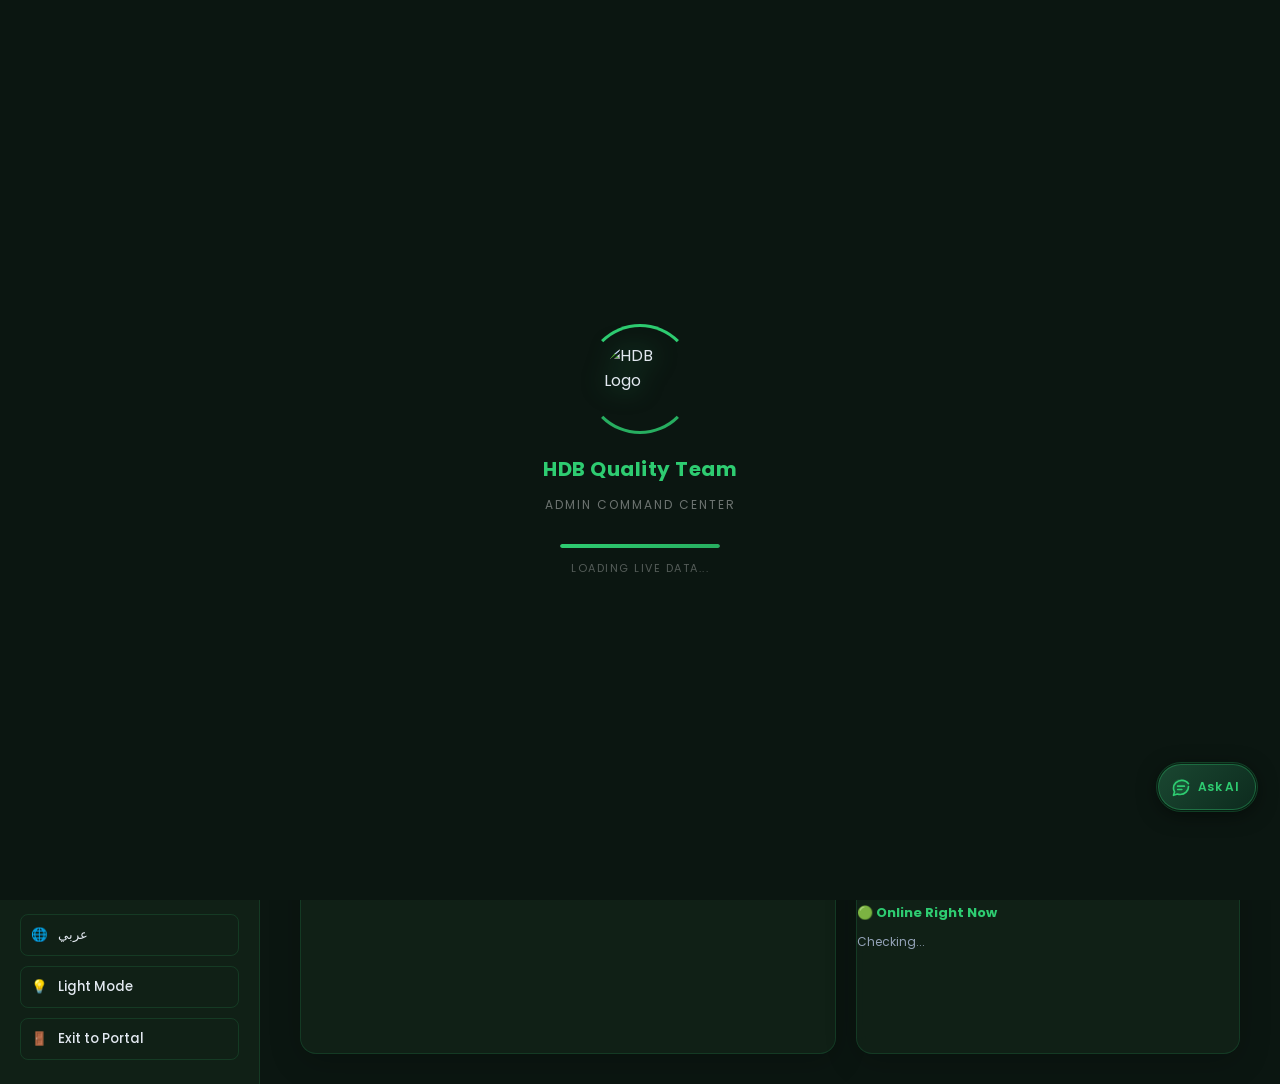
==== commit 94ba9fbb: "Add files via upload" ====
--- a/admin-dashboard/index.html
+++ b/admin-dashboard/index.html
@@ -17,6 +17,17 @@
     <script src="https://www.gstatic.com/firebasejs/9.22.1/firebase-firestore-compat.js"></script>
 
     <link rel="stylesheet" href="dashboard.css">
+
+    <!-- AI Knowledge Bot Module -->
+    <link rel="stylesheet" href="../knowledge-bot/admin-tab.css">
+    <link rel="stylesheet" href="../knowledge-bot/chat-panel.css">
+    <script src="https://cdn.jsdelivr.net/npm/fuse.js@6.6.2"></script>
+    <script src="https://cdnjs.cloudflare.com/ajax/libs/pdf.js/3.4.120/pdf.min.js"></script>
+    <script src="https://cdnjs.cloudflare.com/ajax/libs/xlsx/0.18.5/xlsx.full.min.js"></script>
+    <script src="../knowledge-bot/bot-config.js"></script>
+    <script src="../knowledge-bot/bot-engine.js"></script>
+    <script src="../knowledge-bot/admin-tab.js"></script>
+    <script src="../knowledge-bot/chat-panel.js"></script>
 </head>
 
 <body class="dark-theme">
@@ -188,7 +199,7 @@
                 <li onclick="switchTab('controls')">
                     <span class="icon">🕹️</span> <span data-i18n="master_controls">Master Controls</span>
                 </li>
-                <li onclick="switchTab('audit')">
+                <li onclick="switchTab('controls')">
                     <span class="icon">🛡️</span> <span data-i18n="security_audit">Audit Log</span>
                 </li>
                 <li onclick="switchTab('admincore')"
@@ -199,6 +210,9 @@
                     <span class="icon">🗑️</span> <span>Recycle Bin</span>
                     <span
                         style="font-size:10px; background:#e74c3c; color:white; padding:2px 6px; border-radius:20px; margin-left:5px; font-weight:bold;">NEW</span>
+                </li>
+                <li onclick="switchTab('bot')">
+                    <span class="icon">🤖</span> <span>Knowledge Bot</span>
                 </li>
             </ul>
 
@@ -284,9 +298,9 @@
                             </div>
                             <div class="flip-card-back">
                                 <h4>Breakdown</h4>
-                                <p>Urgent: 140</p>
-                                <p>Updates: 800</p>
-                                <p>Policies: 305</p>
+                                <p>Urgent: <span id="backUrgentCount">--</span></p>
+                                <p>Updates: <span id="backUpdateCount">--</span></p>
+                                <p>Policies: <span id="backPolicyCount">--</span></p>
                             </div>
                         </div>
                     </div>
@@ -304,7 +318,7 @@
                             </div>
                             <div class="flip-card-back">
                                 <h4>Details</h4>
-                                <p>Unread Mails: <span style="color:var(--danger)">174</span></p>
+                                <p>Missing Reads: <span id="unreadGlobalVal" style="color:var(--danger)">--</span></p>
                                 <p>Conf. Rate: <span id="confRateVal"
                                         style="color:var(--primary); font-weight:bold;">--</span></p>
                             </div>
@@ -890,6 +904,10 @@
                 </div>
             </section>
 
+            <!-- 8. KNOWLEDGE BOT section -->
+            <section id="view-bot" class="view-section" style="display:none;">
+            </section>
+
         </main>
     </div>
 
--- a/knowledge-bot/admin-tab.css
+++ b/knowledge-bot/admin-tab.css
@@ -0,0 +1,321 @@
+/* AI Knowledge Bot Dashboard Styling */
+
+.bot-admin-container {
+    animation: fadeIn 0.4s ease-out;
+    padding: 10px 0;
+}
+
+.bot-admin-grid {
+    display: grid;
+    grid-template-columns: 1fr 1.2fr;
+    gap: 20px;
+}
+
+@media (max-width: 992px) {
+    .bot-admin-grid {
+        grid-template-columns: 1fr;
+    }
+}
+
+.bot-card-title {
+    color: var(--primary, #2ecc71);
+    margin-top: 0;
+    margin-bottom: 5px;
+    font-size: 18px;
+    font-weight: 700;
+}
+
+.bot-card-desc {
+    color: var(--text-muted, #94a3b8);
+    font-size: 12px;
+    margin-top: 0;
+    margin-bottom: 20px;
+}
+
+/* Drag & Drop Area */
+.bot-drag-drop {
+    border: 2px dashed rgba(46, 204, 113, 0.3);
+    border-radius: 12px;
+    padding: 35px 20px;
+    text-align: center;
+    background: rgba(0, 0, 0, 0.15);
+    cursor: pointer;
+    transition: all 0.3s ease;
+    display: flex;
+    flex-direction: column;
+    align-items: center;
+    justify-content: center;
+    gap: 8px;
+}
+
+.bot-drag-drop:hover, .bot-drag-drop.dragover {
+    border-color: var(--primary, #2ecc71);
+    background: rgba(46, 204, 113, 0.05);
+    box-shadow: 0 0 15px rgba(46, 204, 113, 0.1);
+}
+
+.bot-upload-icon {
+    font-size: 32px;
+    margin-bottom: 5px;
+    display: block;
+}
+
+.bot-drag-text {
+    font-size: 14px;
+    font-weight: 600;
+    margin: 0;
+}
+
+.bot-browse-btn {
+    color: var(--primary, #2ecc71);
+    text-decoration: underline;
+}
+
+.bot-file-specs {
+    font-size: 11px;
+    color: var(--text-muted, #94a3b8);
+}
+
+/* Forms */
+.bot-form {
+    display: flex;
+    flex-direction: column;
+    gap: 15px;
+}
+
+.bot-form-group {
+    display: flex;
+    flex-direction: column;
+    gap: 5px;
+}
+
+.bot-form-group label {
+    font-size: 12px;
+    font-weight: 600;
+    color: var(--text-muted, #94a3b8);
+}
+
+.bot-form-group input, .bot-form-group textarea {
+    padding: 10px 12px;
+    border-radius: 8px;
+    border: 1px solid rgba(255, 255, 255, 0.1);
+    background: rgba(0, 0, 0, 0.3);
+    color: #fff;
+    font-family: inherit;
+    font-size: 14px;
+    transition: border-color 0.2s;
+    outline: none;
+}
+
+.bot-form-group textarea {
+    min-height: 80px;
+    resize: vertical;
+}
+
+.bot-form-group input:focus, .bot-form-group textarea:focus {
+    border-color: var(--primary, #2ecc71);
+}
+
+.bot-btn-submit {
+    background: var(--primary, #2ecc71);
+    color: #0b1611;
+    font-weight: 700;
+    font-size: 14px;
+    padding: 12px;
+    border: none;
+    border-radius: 8px;
+    cursor: pointer;
+    transition: transform 0.1s, filter 0.2s;
+}
+
+.bot-btn-submit:hover {
+    filter: brightness(1.1);
+}
+
+.bot-btn-submit:active {
+    transform: scale(0.98);
+}
+
+/* Active Sources Table */
+.bot-table-container {
+    overflow-x: auto;
+    max-height: 250px;
+    border: 1px solid rgba(255, 255, 255, 0.05);
+    border-radius: 8px;
+}
+
+.bot-sources-table {
+    width: 100%;
+    border-collapse: collapse;
+    font-size: 13px;
+    text-align: left;
+}
+
+.bot-sources-table th, .bot-sources-table td {
+    padding: 12px;
+    border-bottom: 1px solid rgba(255, 255, 255, 0.05);
+}
+
+.bot-sources-table th {
+    background: rgba(0, 0, 0, 0.4);
+    color: var(--text-muted, #94a3b8);
+    font-weight: 600;
+}
+
+.bot-sources-table tbody tr {
+    background: rgba(255, 255, 255, 0.01);
+}
+
+.bot-sources-table tbody tr:hover {
+    background: rgba(255, 255, 255, 0.03);
+}
+
+.bot-td-name {
+    font-weight: 600;
+    max-width: 150px;
+    white-space: nowrap;
+    overflow: hidden;
+    text-overflow: ellipsis;
+}
+
+/* Status Badges */
+.bot-status-badge {
+    padding: 2px 8px;
+    border-radius: 20px;
+    font-size: 10px;
+    font-weight: 700;
+    text-transform: uppercase;
+}
+
+.bot-status-ready {
+    background: rgba(46, 204, 113, 0.15);
+    color: #2ecc71;
+    border: 1px solid rgba(46, 204, 113, 0.2);
+}
+
+.bot-status-processing {
+    background: rgba(52, 152, 219, 0.15);
+    color: #3498db;
+    border: 1px solid rgba(52, 152, 219, 0.2);
+    animation: pulseText 1.5s infinite alternate;
+}
+
+.bot-status-failed {
+    background: rgba(231, 76, 60, 0.15);
+    color: #e74c3c;
+    border: 1px solid rgba(231, 76, 60, 0.2);
+}
+
+.bot-action-btn-del {
+    background: rgba(231, 76, 60, 0.15);
+    color: #e74c3c;
+    border: 1px solid rgba(231, 76, 60, 0.2);
+    border-radius: 4px;
+    padding: 3px 8px;
+    font-size: 11px;
+    cursor: pointer;
+    transition: all 0.2s;
+}
+
+.bot-action-btn-del:hover {
+    background: #e74c3c;
+    color: #fff;
+}
+
+/* Stats */
+.bot-stats-grid {
+    display: grid;
+    grid-template-columns: repeat(3, 1fr);
+    gap: 15px;
+    margin-bottom: 20px;
+}
+
+.bot-stat-item {
+    background: rgba(0, 0, 0, 0.25);
+    border: 1px solid rgba(255, 255, 255, 0.05);
+    border-radius: 10px;
+    padding: 15px 10px;
+    text-align: center;
+}
+
+.bot-stat-val {
+    display: block;
+    font-size: 20px;
+    font-weight: 800;
+    color: var(--primary, #2ecc71);
+}
+
+.bot-stat-lbl {
+    font-size: 11px;
+    color: var(--text-muted, #94a3b8);
+    font-weight: 500;
+}
+
+/* Logs List */
+.bot-logs-list {
+    max-height: 180px;
+    overflow-y: auto;
+    display: flex;
+    flex-direction: column;
+    gap: 10px;
+    border: 1px solid rgba(255, 255, 255, 0.05);
+    border-radius: 8px;
+    padding: 10px;
+    background: rgba(0, 0, 0, 0.15);
+}
+
+.bot-log-row {
+    border-bottom: 1px solid rgba(255, 255, 255, 0.03);
+    padding-bottom: 8px;
+}
+
+.bot-log-row:last-child {
+    border-bottom: none;
+    padding-bottom: 0;
+}
+
+.bot-log-user {
+    font-size: 11px;
+    font-weight: 700;
+    color: #fff;
+}
+
+.bot-log-time {
+    font-size: 10px;
+    color: var(--text-muted, #94a3b8);
+}
+
+.bot-log-q {
+    margin: 4px 0;
+    font-size: 12px;
+    color: var(--text-main, #d1d5db);
+    font-family: inherit;
+    word-break: break-all;
+}
+
+.log-lbl-answered, .log-lbl-fallback {
+    font-size: 10px;
+    font-weight: 700;
+    padding: 1px 6px;
+    border-radius: 4px;
+}
+
+.log-lbl-answered {
+    background: rgba(46, 204, 113, 0.1);
+    color: #2ecc71;
+}
+
+.log-lbl-fallback {
+    background: rgba(241, 196, 15, 0.1);
+    color: #f1c40f;
+}
+
+@keyframes pulseText {
+    from { opacity: 0.6; }
+    to { opacity: 1; }
+}
+
+@keyframes fadeIn {
+    from { opacity: 0; transform: translateY(5px); }
+    to { opacity: 1; transform: translateY(0); }
+}
--- a/knowledge-bot/chat-panel.css
+++ b/knowledge-bot/chat-panel.css
@@ -0,0 +1,458 @@
+/* AI Knowledge Bot Agent Chat Panel CSS */
+
+.kb-chat-panel-container {
+    position: fixed;
+    bottom: 95px; /* Floats above the watermark menu */
+    right: 25px;
+    width: 380px;
+    height: 520px;
+    background: rgba(11, 22, 17, 0.9);
+    backdrop-filter: blur(15px);
+    -webkit-backdrop-filter: blur(15px);
+    border: 1px solid rgba(46, 204, 113, 0.25);
+    border-radius: 16px;
+    box-shadow: 0 12px 40px rgba(0, 0, 0, 0.6);
+    z-index: 99999;
+    display: flex;
+    flex-direction: column;
+    overflow: hidden;
+    font-family: 'Tajawal', 'Cairo', sans-serif;
+    color: #fff;
+    transition: transform 0.3s cubic-bezier(0.175, 0.885, 0.32, 1.1), opacity 0.2s ease;
+    transform-origin: bottom right;
+    direction: rtl; /* Right to left for Arabic support */
+}
+
+@media (max-width: 480px) {
+    .kb-chat-panel-container {
+        width: calc(100% - 30px);
+        height: 80vh;
+        bottom: 85px;
+        right: 15px;
+    }
+}
+
+.kb-hidden {
+    transform: scale(0.85);
+    opacity: 0;
+    pointer-events: none;
+}
+
+/* Header */
+.kb-chat-header {
+    background: rgba(46, 204, 113, 0.1);
+    border-bottom: 1px solid rgba(46, 204, 113, 0.15);
+    padding: 12px 16px;
+    display: flex;
+    justify-content: space-between;
+    align-items: center;
+}
+
+.kb-chat-header-title {
+    display: flex;
+    align-items: center;
+    gap: 10px;
+}
+
+.kb-bot-avatar {
+    width: 32px;
+    height: 32px;
+    background: rgba(46, 204, 113, 0.2);
+    border: 1px solid rgba(46, 204, 113, 0.3);
+    border-radius: 50%;
+    display: flex;
+    align-items: center;
+    justify-content: center;
+    font-size: 16px;
+}
+
+.kb-chat-close-btn {
+    background: none;
+    border: none;
+    color: rgba(255, 255, 255, 0.5);
+    font-size: 24px;
+    cursor: pointer;
+    line-height: 1;
+    transition: color 0.2s;
+    padding: 0;
+}
+
+.kb-chat-close-btn:hover {
+    color: #e74c3c;
+}
+
+/* Chat Messages */
+.kb-chat-messages {
+    flex: 1;
+    padding: 16px;
+    overflow-y: auto;
+    display: flex;
+    flex-direction: column;
+    gap: 12px;
+    scroll-behavior: smooth;
+}
+
+.kb-chat-messages::-webkit-scrollbar {
+    width: 5px;
+}
+
+.kb-chat-messages::-webkit-scrollbar-track {
+    background: transparent;
+}
+
+.kb-chat-messages::-webkit-scrollbar-thumb {
+    background: rgba(46, 204, 113, 0.2);
+    border-radius: 10px;
+}
+
+/* Message Bubble */
+.kb-message {
+    display: flex;
+    flex-direction: column;
+    max-width: 82%;
+}
+
+.kb-msg-user {
+    align-self: flex-start; /* User aligned to right in RTL */
+}
+
+.kb-msg-bot {
+    align-self: flex-end; /* Bot aligned to left in RTL */
+}
+
+.kb-msg-bubble {
+    padding: 10px 14px;
+    border-radius: 12px;
+    font-size: 13px;
+    line-height: 1.5;
+    word-break: break-word;
+}
+
+.kb-msg-user .kb-msg-bubble {
+    background: var(--primary, #2ecc71);
+    color: #0b1611;
+    border-bottom-right-radius: 2px;
+    font-weight: 500;
+}
+
+.kb-msg-bot .kb-msg-bubble {
+    background: rgba(255, 255, 255, 0.08);
+    color: #e5e7eb;
+    border-bottom-left-radius: 2px;
+    border: 1px solid rgba(255, 255, 255, 0.04);
+}
+
+.kb-msg-time {
+    font-size: 9px;
+    color: rgba(255, 255, 255, 0.35);
+    margin-top: 3px;
+    margin-right: 4px;
+}
+
+.kb-msg-user .kb-msg-time {
+    text-align: right;
+}
+
+/* Quick Suggestion Chips */
+.kb-chat-quick-suggestions {
+    padding: 8px 12px;
+    display: flex;
+    gap: 6px;
+    overflow-x: auto;
+    background: rgba(0, 0, 0, 0.15);
+    border-top: 1px solid rgba(255, 255, 255, 0.03);
+}
+
+.kb-chat-quick-suggestions::-webkit-scrollbar {
+    height: 0px;
+}
+
+.kb-suggest-chip {
+    white-space: nowrap;
+    background: rgba(46, 204, 113, 0.1);
+    border: 1px solid rgba(46, 204, 113, 0.2);
+    border-radius: 20px;
+    padding: 4px 10px;
+    font-size: 11px;
+    cursor: pointer;
+    color: rgba(46, 204, 113, 0.9);
+    transition: all 0.2s;
+}
+
+.kb-suggest-chip:hover {
+    background: rgba(46, 204, 113, 0.2);
+    color: #fff;
+    transform: translateY(-1px);
+}
+
+/* Input Area */
+.kb-chat-input-area {
+    padding: 12px;
+    background: rgba(0, 0, 0, 0.3);
+    border-top: 1px solid rgba(255, 255, 255, 0.05);
+    display: flex;
+    gap: 8px;
+}
+
+#kbChatInput {
+    flex: 1;
+    background: rgba(255, 255, 255, 0.05);
+    border: 1px solid rgba(255, 255, 255, 0.08);
+    border-radius: 8px;
+    padding: 10px 12px;
+    color: #fff;
+    font-size: 13px;
+    font-family: inherit;
+    outline: none;
+    transition: border-color 0.2s;
+}
+
+#kbChatInput:focus {
+    border-color: rgba(46, 204, 113, 0.5);
+}
+
+.kb-chat-send-btn {
+    background: var(--primary, #2ecc71);
+    color: #0b1611;
+    border: none;
+    border-radius: 50%;
+    width: 38px;
+    height: 38px;
+    display: flex;
+    align-items: center;
+    justify-content: center;
+    cursor: pointer;
+    transition: background-color 0.2s, transform 0.1s, box-shadow 0.2s, color 0.2s;
+    box-shadow: 0 4px 10px rgba(46, 204, 113, 0.2);
+    flex-shrink: 0;
+    padding: 0;
+}
+
+.kb-chat-send-btn:hover {
+    background: #27ae60;
+    color: #fff;
+    box-shadow: 0 4px 15px rgba(46, 204, 113, 0.4);
+}
+
+.kb-send-icon {
+    width: 18px;
+    height: 18px;
+    transition: transform 0.2s;
+    transform: scaleX(-1); /* Flips the direction of send arrow for RTL layout */
+}
+
+.kb-chat-send-btn:hover .kb-send-icon {
+    transform: scaleX(-1) rotate(-15deg) scale(1.05);
+}
+
+.kb-chat-send-btn:active {
+    transform: scale(0.94);
+}
+
+/* Citations References styling */
+.kb-sources-citations {
+    margin-top: 8px;
+    border-top: 1px dashed rgba(255, 255, 255, 0.1);
+    padding-top: 6px;
+}
+
+.kb-citation-title {
+    font-size: 10px;
+    color: var(--primary, #2ecc71);
+    cursor: pointer;
+    display: block;
+    user-select: none;
+}
+
+.kb-citation-title:hover {
+    text-decoration: underline;
+}
+
+.kb-citation-body {
+    margin-top: 5px;
+    font-size: 10px;
+    color: rgba(255, 255, 255, 0.5);
+    background: rgba(0, 0, 0, 0.2);
+    border-radius: 6px;
+    padding: 6px 8px;
+    display: flex;
+    flex-direction: column;
+    gap: 4px;
+    transition: max-height 0.3s ease;
+}
+
+.kb-citation-collapsed {
+    display: none;
+}
+
+.kb-citation-item {
+    border-bottom: 1px solid rgba(255, 255, 255, 0.03);
+    padding-bottom: 2px;
+}
+
+.kb-citation-item:last-child {
+    border-bottom: none;
+    padding-bottom: 0;
+}
+
+/* Typing Indicator Dots */
+.kb-typing-indicator .kb-dot {
+    animation: kb-blink 1.4s infinite both;
+    font-weight: bold;
+    display: inline-block;
+    width: 4px;
+}
+
+.kb-typing-indicator .kb-dot:nth-child(2) {
+    animation-delay: .2s;
+}
+
+.kb-typing-indicator .kb-dot:nth-child(3) {
+    animation-delay: .4s;
+}
+
+@keyframes kb-blink {
+    0% { opacity: .2; transform: translateY(0); }
+    20% { opacity: 1; transform: translateY(-2px); }
+    100% { opacity: .2; transform: translateY(0); }
+}
+
+/* Entrance Animations */
+.kb-animate-pop {
+    animation: kb-pop 0.25s cubic-bezier(0.175, 0.885, 0.32, 1.2) forwards;
+}
+
+@keyframes kb-pop {
+    from { transform: scale(0.9); opacity: 0; }
+    to { transform: scale(1); opacity: 1; }
+}
+
+/* Watermark Menu animations and positions for the Bot button */
+.watermark-menu.is-agent.show .item-bot {
+    transition-delay: 0.05s;
+    transform: translate(5px, 84px) scale(1) !important; /* تحت زرار الـ Mode عند الأيجنت */
+    opacity: 1 !important;
+    pointer-events: auto !important;
+}
+
+.watermark-menu.is-admin.show .item-bot {
+    transition-delay: 0.05s;
+    transform: translate(82px, 119px) scale(1) !important; /* تحت زرار الـ Add Update عند الأدمن */
+    opacity: 1 !important;
+    pointer-events: auto !important;
+}
+
+/* Ensure the bot button behaves like other menu items */
+.item-bot {
+    position: absolute;
+    right: 0;
+    top: 0;
+    display: inline-flex;
+    align-items: center;
+    gap: 4px;
+    padding: 4px 10px;
+    border-radius: 999px;
+    font-size: 13px;
+    font-weight: 600;
+    background: rgba(255, 255, 255, 0.9);
+    backdrop-filter: blur(8px);
+    color: #2e7d32;
+    box-shadow: 0 4px 15px rgba(0, 0, 0, 0.2);
+    cursor: pointer;
+    white-space: nowrap;
+    width: fit-content;
+    opacity: 0;
+    transform: scale(0.5);
+    transition: all 0.3s cubic-bezier(0.175, 0.885, 0.32, 1.275);
+}
+
+.item-bot:hover {
+    background: #fff;
+    box-shadow: 0 6px 20px rgba(0, 0, 0, 0.3);
+    z-index: 100;
+}
+
+/* ─── Floating Action Button (FAB) — Independent bot trigger ─── */
+.kb-fab-btn {
+    position: fixed;
+    bottom: 90px;
+    right: 24px;
+    z-index: 99998;
+    display: flex;
+    align-items: center;
+    gap: 7px;
+    padding: 0 16px 0 12px;
+    height: 46px;
+    background: linear-gradient(135deg, #1a4731 0%, #0d2b1e 100%);
+    border: 1px solid rgba(46, 204, 113, 0.35);
+    border-radius: 999px;
+    color: #2ecc71;
+    font-size: 12px;
+    font-weight: 600;
+    font-family: 'Poppins', 'Cairo', sans-serif;
+    letter-spacing: 0.3px;
+    cursor: pointer;
+    box-shadow: 0 4px 20px rgba(0, 0, 0, 0.5), 0 0 0 1px rgba(46,204,113,0.1);
+    transition: all 0.25s ease;
+    backdrop-filter: blur(10px);
+    -webkit-backdrop-filter: blur(10px);
+    animation: kb-fab-in 0.4s cubic-bezier(0.175, 0.885, 0.32, 1.275) both;
+}
+
+.kb-fab-btn svg {
+    width: 20px;
+    height: 20px;
+    flex-shrink: 0;
+}
+
+.kb-fab-label {
+    white-space: nowrap;
+}
+
+.kb-fab-btn:hover {
+    background: linear-gradient(135deg, #1f5c3c 0%, #112d1f 100%);
+    border-color: rgba(46, 204, 113, 0.6);
+    box-shadow: 0 6px 24px rgba(0,0,0,0.6), 0 0 0 2px rgba(46,204,113,0.15);
+    transform: translateY(-2px);
+    color: #55e698;
+}
+
+.kb-fab-btn:active {
+    transform: scale(0.96) translateY(0);
+}
+
+/* Pulse ring on the FAB */
+.kb-fab-btn::after {
+    content: '';
+    position: absolute;
+    inset: -3px;
+    border-radius: 999px;
+    border: 1.5px solid rgba(46, 204, 113, 0.25);
+    animation: kb-fab-pulse 2.5s ease-in-out infinite;
+}
+
+@keyframes kb-fab-pulse {
+    0%, 100% { opacity: 0; transform: scale(1); }
+    50% { opacity: 1; transform: scale(1.04); }
+}
+
+@keyframes kb-fab-in {
+    from { opacity: 0; transform: scale(0.7) translateY(20px); }
+    to   { opacity: 1; transform: scale(1) translateY(0); }
+}
+
+/* On mobile, adapt positions */
+@media (max-width: 480px) {
+    .kb-fab-btn {
+        bottom: 20px;
+        right: 16px;
+        height: 44px;
+        padding: 0 14px 0 10px;
+    }
+    .kb-chat-panel-container {
+        bottom: 80px;
+        right: 10px;
+        width: calc(100vw - 20px);
+        height: 75vh;
+    }
+}
